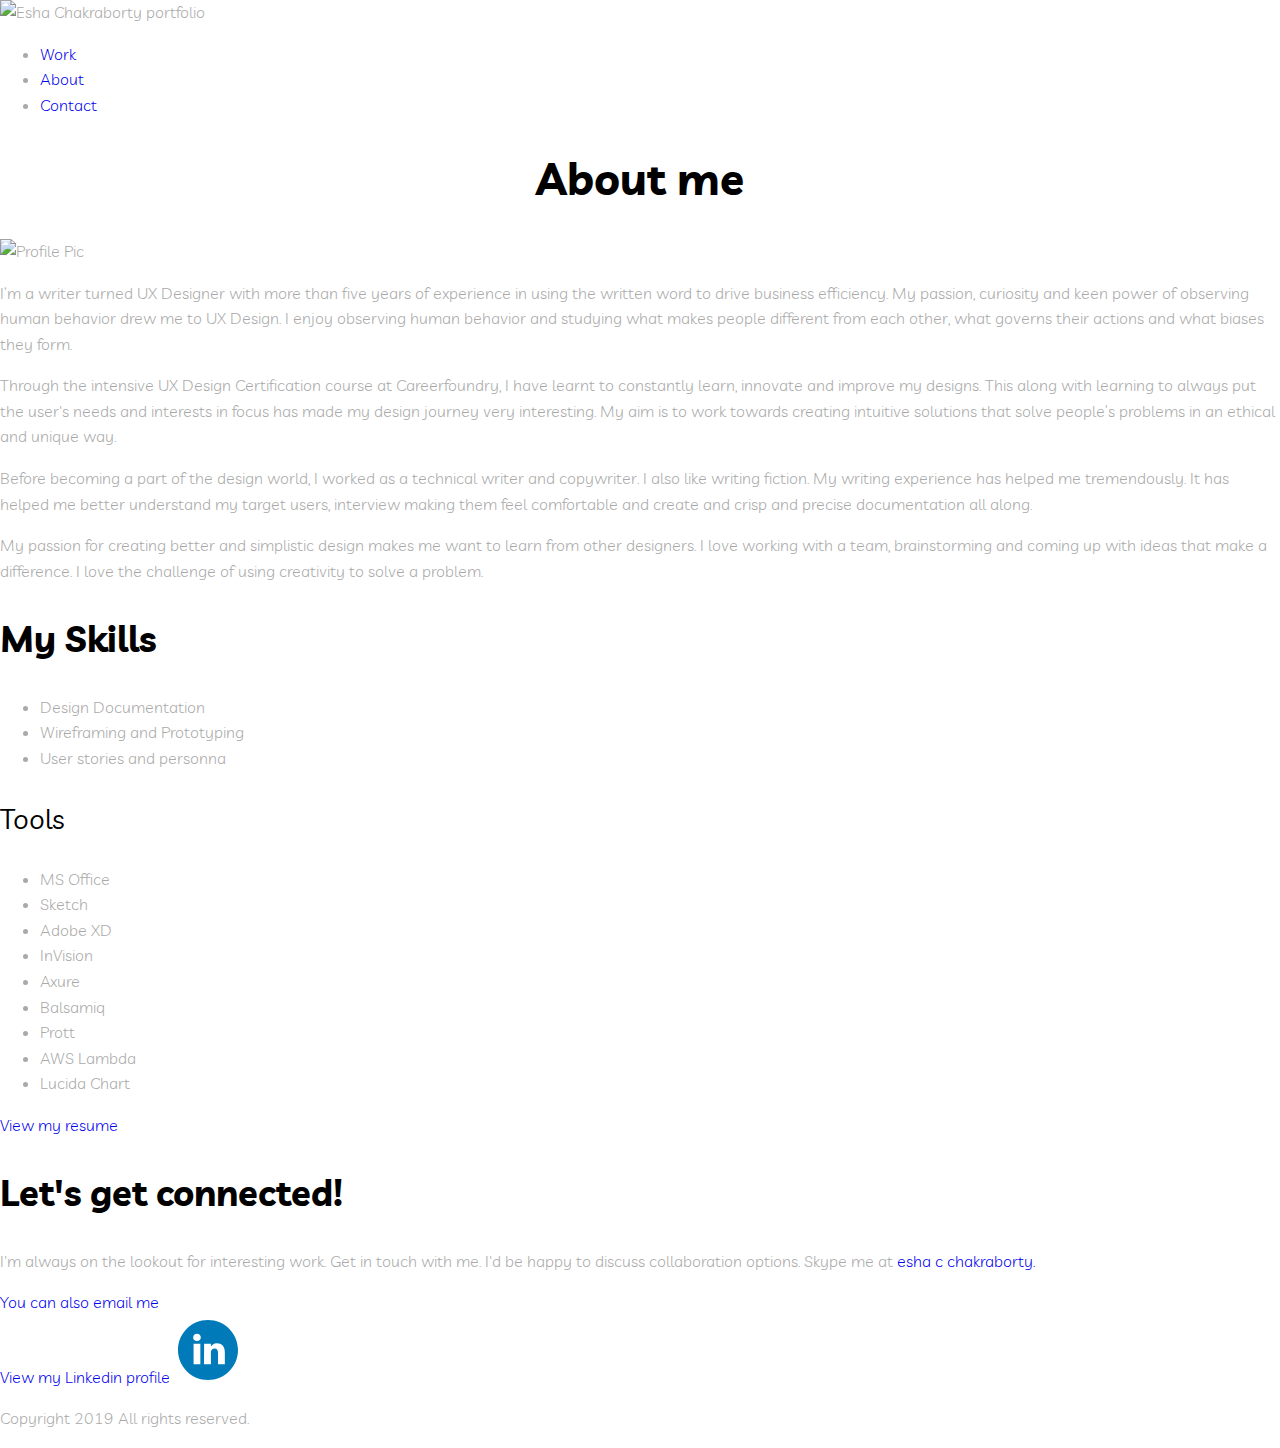
==== about.html @ 4fc2a6bb "Changed the linkedinlink" ====
<!DOCTYPE html>
<html lang="en" dir="ltr">

<head>
  <meta charset="utf-8">
  <title> ABOUT ESHA CHAKRABORTY
  </title>
  <link rel="stylesheet" type="text/css" href="css/normalize.css">
  <link rel="stylesheet" type="text/css" href="css/style.css">
  <link href="https://fonts.googleapis.com/css?family=Livvic&display=swap" rel="stylesheet">
  <meta name="viewport" content="width=device-width, initial-scale=1">
</head>

<body>
  <main>
    <header>
      <div>
        <img class="logo" src="img/nav/logo.png" alt="Esha Chakraborty portfolio">

        <nav>
          <ul>
            <li><a href="index.html">Work</a></li>
            <li><a href="about.html">About</a></li>
            <li><a href="#contact">Contact</a></li>
          </ul>
        </nav>
      </div>
    </header>
    <div class="hero">
      <div>
        <h1>
          About me
        </h1>
      </div>
    </div>
    <div>
      <img src="img/about/profilepic.jpg" alt="Profile Pic">
    </div>
    <div>
      <p>
        I’m a writer turned UX Designer with more than five years of experience in using the written word to drive business efficiency. My passion, curiosity and keen power of observing human behavior drew me to UX Design. I enjoy observing human
        behavior and studying what makes people different from each other, what governs their actions and what biases they form.
      </p>
      <p>
        Through the intensive UX Design Certification course at Careerfoundry, I have learnt to constantly learn, innovate and improve my designs. This along with learning to always put the user's needs and interests in focus has made my design
        journey very interesting. My aim is to work towards creating intuitive solutions that solve people’s problems in an ethical and unique way.
      </p>
      <p>
        Before becoming a part of the design world, I worked as a technical writer and copywriter. I also like writing fiction. My writing experience has helped me tremendously. It has helped me better understand my target users, interview making
        them feel comfortable and create and crisp and precise documentation all along.
      </p>
      <p>
        My passion for creating better and simplistic design makes
        me want to learn from other designers. I love working with a team, brainstorming and coming up with ideas that make a difference. I love the challenge of using creativity to solve a problem.
      </p>
      <h2>
        My Skills
      </h2>
      <ul>
        <li>Design Documentation</li>
        <li>Wireframing and Prototyping</li>
        <li>User stories and personna</li>
      </ul>
      <h3>
        Tools
      </h3>
      <ul>
        <li>MS Office</li>
        <li> Sketch </li>
        <li>Adobe XD</li>
        <li>InVision</li>
        <li>Axure</li>
        <li>Balsamiq</li>
        <li>Prott</li>
        <li>AWS Lambda</li>
        <li> Lucida Chart</li>
      </ul>
    </div>
    <div>
      <a href="files/eshachakraborty.uxdesigner.pdf" target=_blank>View my resume
      </a>
    </div>
  </main>
  <footer id="contact">
    <h2>
      Let's get connected!
    </h2>
    <div>
      <p>
        I'm always on the lookout for interesting work. Get in touch with me. I'd be happy to discuss collaboration options. Skype me at
        <a href="skype:eshacchakraborty"> esha c chakraborty.
        </a>
      </p>
    </div>
    <div>
      <a href="mailto:esha.c.chakraborty@gmail.com">You can also email me
      </a>
    </div>
    <div>
      <div>

        <a href="https://www.linkedin.com/in/eshachakraborty/">View my Linkedin profile
        </a>
        <a href="https://www.linkedin.com/authwall?trk=gf&trkInfo=AQHt3Q-jtBuEFQAAAWyg_13QwAl-7aAq-X0Ss3j-goNfoTt8h68YQIR8EdlbLXJl_4g4aVF2Qutzz3Hl_WN0GaP17YLC5fYEeddfIHZARWXcIOrPT6tAT8Z2wRcR_ydckgjV-Xo=&originalReferer=&sessionRedirect=https%3A%2F%2Fde.linkedin.com%2Fin%2Faike-fiedler-4317526b"
          target=blank>
          <svg height="67px" id="Layer_1" style="enable-background:new 0 0 67 67;" version="1.1" viewBox="0 0 67 67" width="67px" xml:space="preserve" xmlns="http://www.w3.org/2000/svg" xmlns:xlink="http://www.w3.org/1999/xlink">
            <path
              d="M50.837,48.137V36.425c0-6.275-3.35-9.195-7.816-9.195  c-3.604,0-5.219,1.983-6.119,3.374V27.71h-6.79c0.09,1.917,0,20.427,0,20.427h6.79V36.729c0-0.609,0.044-1.219,0.224-1.655  c0.49-1.22,1.607-2.483,3.482-2.483c2.458,0,3.44,1.873,3.44,4.618v10.929H50.837z M22.959,24.922c2.367,0,3.842-1.57,3.842-3.531  c-0.044-2.003-1.475-3.528-3.797-3.528s-3.841,1.524-3.841,3.528c0,1.961,1.474,3.531,3.753,3.531H22.959z M34,64  C17.432,64,4,50.568,4,34C4,17.431,17.432,4,34,4s30,13.431,30,30C64,50.568,50.568,64,34,64z M26.354,48.137V27.71h-6.789v20.427  H26.354z"
              style="fill-rule:evenodd;clip-rule:evenodd;fill:#007AB9;" />
          </svg>
        </a>
      </div>
    </div>
    <div>
      <p>
        Copyright 2019
        <span>All rights reserved.</span>
      </p>
    </div>
  </footer>
</body>

</html>
---- css/style.css ----
/*
Colors used:
Hex#8140A2
Hex#d75e60
Hex#4d5bee
*/
/*
Fonts and headings
*/
body {background-color: white;
font-family: 'Livvic', sans-serif;
font-size: 16px;
  font-weight: 300;
  line-height: 1.6;
  color:#A9A9A9;
  text-align: left;
}
.bold {
  font-weight: 700;
}
h1,
h2,
h3,
h4 {
  line-height: 1.4;
  }

  h1 {
  font-size: 2.75em;
  font-weight: 700;
  text-align: center;
  color:#000000
}

h2 {
  font-size: 2.25em;
  font-weight: 700;
  text-align: left;
  color:#000000
}

h3 {
  font-size: 1.75em;
  font-weight: 400;
  text-align: left;
  color:#000000
}

h4 {
  font-size: 1.35em;
  font-weight: 400;
  text-align: left;
  color:#000000
}

/*
buttons and links
*/
a {
  background-color: inherit;
  color: ##1751d9;
  text-decoration: none;
}

a:visited {
  background-color: inherit;
  color: #4E2C3C;
  text-decoration: none;
}

a:hover,
a:focus {
  background-color: inherit;
  color: ##1751d9;
  text-decoration: underline;
}

a:active {
  background-color: inherit;
  color: #333;
  text-decoration: underline;
}

/*
layout styling-general
*/
img {width: 100%}
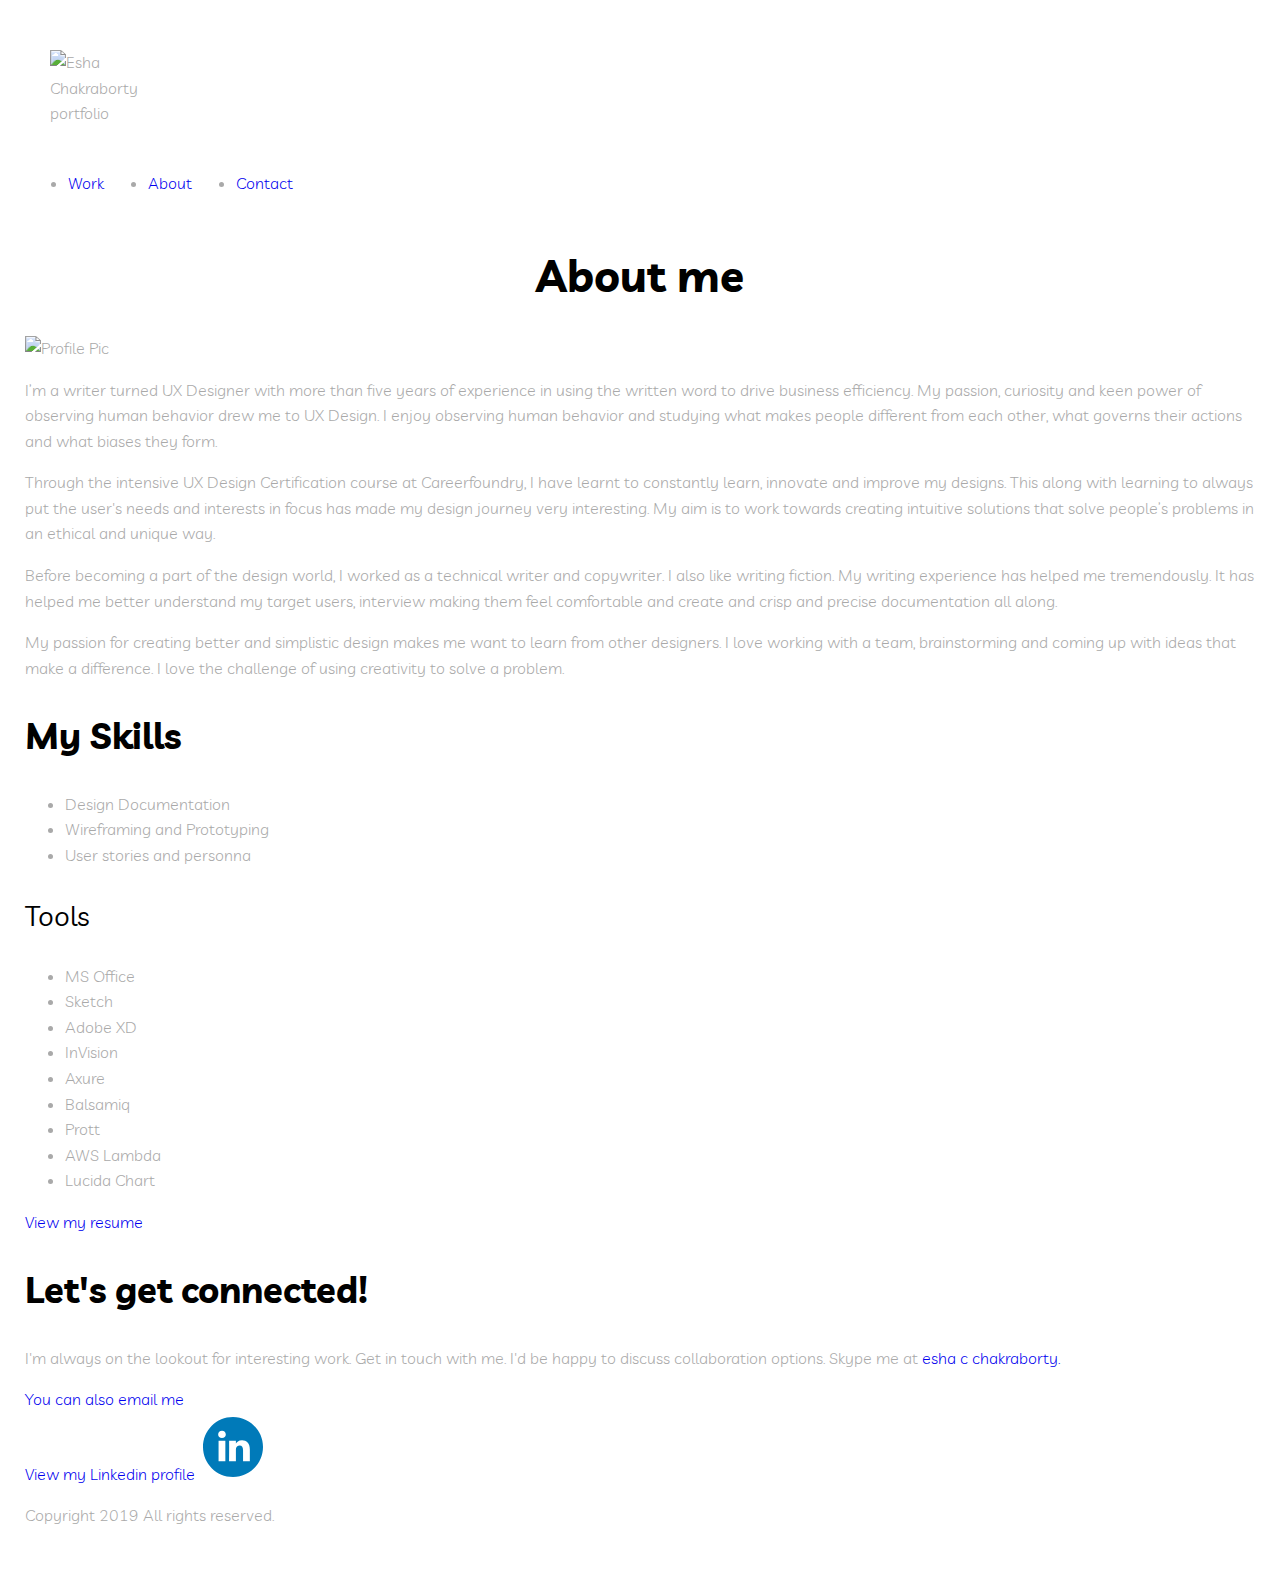
==== commit 806a5ec7: "Made img tag changes" ====
--- a/about.html
+++ b/about.html
@@ -16,7 +16,26 @@
     <header>
       <div>
         <img class="logo" src="img/nav/logo.png" alt="Esha Chakraborty portfolio">
-
+        <table>
+          <tr>
+            <td>
+              <ul>
+                <li><a href="index.html">Work</a></li>
+              </ul>
+            </td>
+            <td>
+              <ul>
+                <li><a href="about.html">About</a></li>
+              </ul>
+            </td>
+            <td>
+              <ul>
+                <li><a href="#contact">Contact</a></li>
+              </ul>
+            </td>
+          </tr>
+        </table>
+        <!--
         <nav>
           <ul>
             <li><a href="index.html">Work</a></li>
@@ -24,9 +43,10 @@
             <li><a href="#contact">Contact</a></li>
           </ul>
         </nav>
+      -->
       </div>
     </header>
-    <div class="hero">
+    <div id="hero">
       <div>
         <h1>
           About me
@@ -34,9 +54,12 @@
       </div>
     </div>
     <div>
-      <img src="img/about/profilepic.jpg" alt="Profile Pic">
+      <picture>
+        <source srcset="img/about/profilepic.jpg" media="(max-width:767px)">
+        <img class=profilepic src="img/about/profilepic.jpg" alt="Profile Pic">
+      </picture>
     </div>
-    <div>
+    <div id="body">
       <p>
         I’m a writer turned UX Designer with more than five years of experience in using the written word to drive business efficiency. My passion, curiosity and keen power of observing human behavior drew me to UX Design. I enjoy observing human
         behavior and studying what makes people different from each other, what governs their actions and what biases they form.
@@ -88,7 +111,7 @@
     <div>
       <p>
         I'm always on the lookout for interesting work. Get in touch with me. I'd be happy to discuss collaboration options. Skype me at
-        <a href="skype:eshacchakraborty"> esha c chakraborty.
+        <a href="skype:eshacchakraborty" class="button.skype"> esha c chakraborty.
         </a>
       </p>
     </div>
--- a/css/style.css
+++ b/css/style.css
@@ -7,6 +7,7 @@
 /*
 Fonts and headings
 */
+
 body {background-color: white;
 font-family: 'Livvic', sans-serif;
 font-size: 16px;
@@ -14,6 +15,7 @@
   line-height: 1.6;
   color:#A9A9A9;
   text-align: left;
+  padding: 25px
 }
 .bold {
   font-weight: 700;
@@ -81,7 +83,52 @@
   text-decoration: underline;
 }
 
+.button {
+  display: inline-block;
+  background-color: #D8BFD8;
+  color: #white	 !important;
+  font-weight: 400;
+  padding: 15px 30px;
+  border-radius: 50px;
+  text-decoration: none;
+  transition: 0.2s opacity;
+}
+
+.button:hover{
+  color: inherit;
+  background-color: #1751d9;
+  opacity: 0.8;
+  text-decoration: none;
+}
+.button:active {
+  background-color: #1751D9;
+  color: #FFF;
+  opacity: 0.8;
+}
+
+.button-skype {
+  display: inline-block;
+  background-color: transparent;
+  color: #006994 !important;
+  padding: 15px 30px;
+  border-radius: 50px;color: #1751D9
+  text-transform: uppercase;
+  border: 2px solid #006994;
+}
+
+.button-skype:hover {
+  background-color: #006994;
+  color: #fff !important;
+}
+
+.button-skype:active {
+  background-color: #006994;
+  color: #0000;
+}
 /*
 layout styling-general
 */
-img {width: 100%}
+img {width: 75%}
+.logo{max-height: 90px;
+  max-width: 90px;
+padding: 25px}
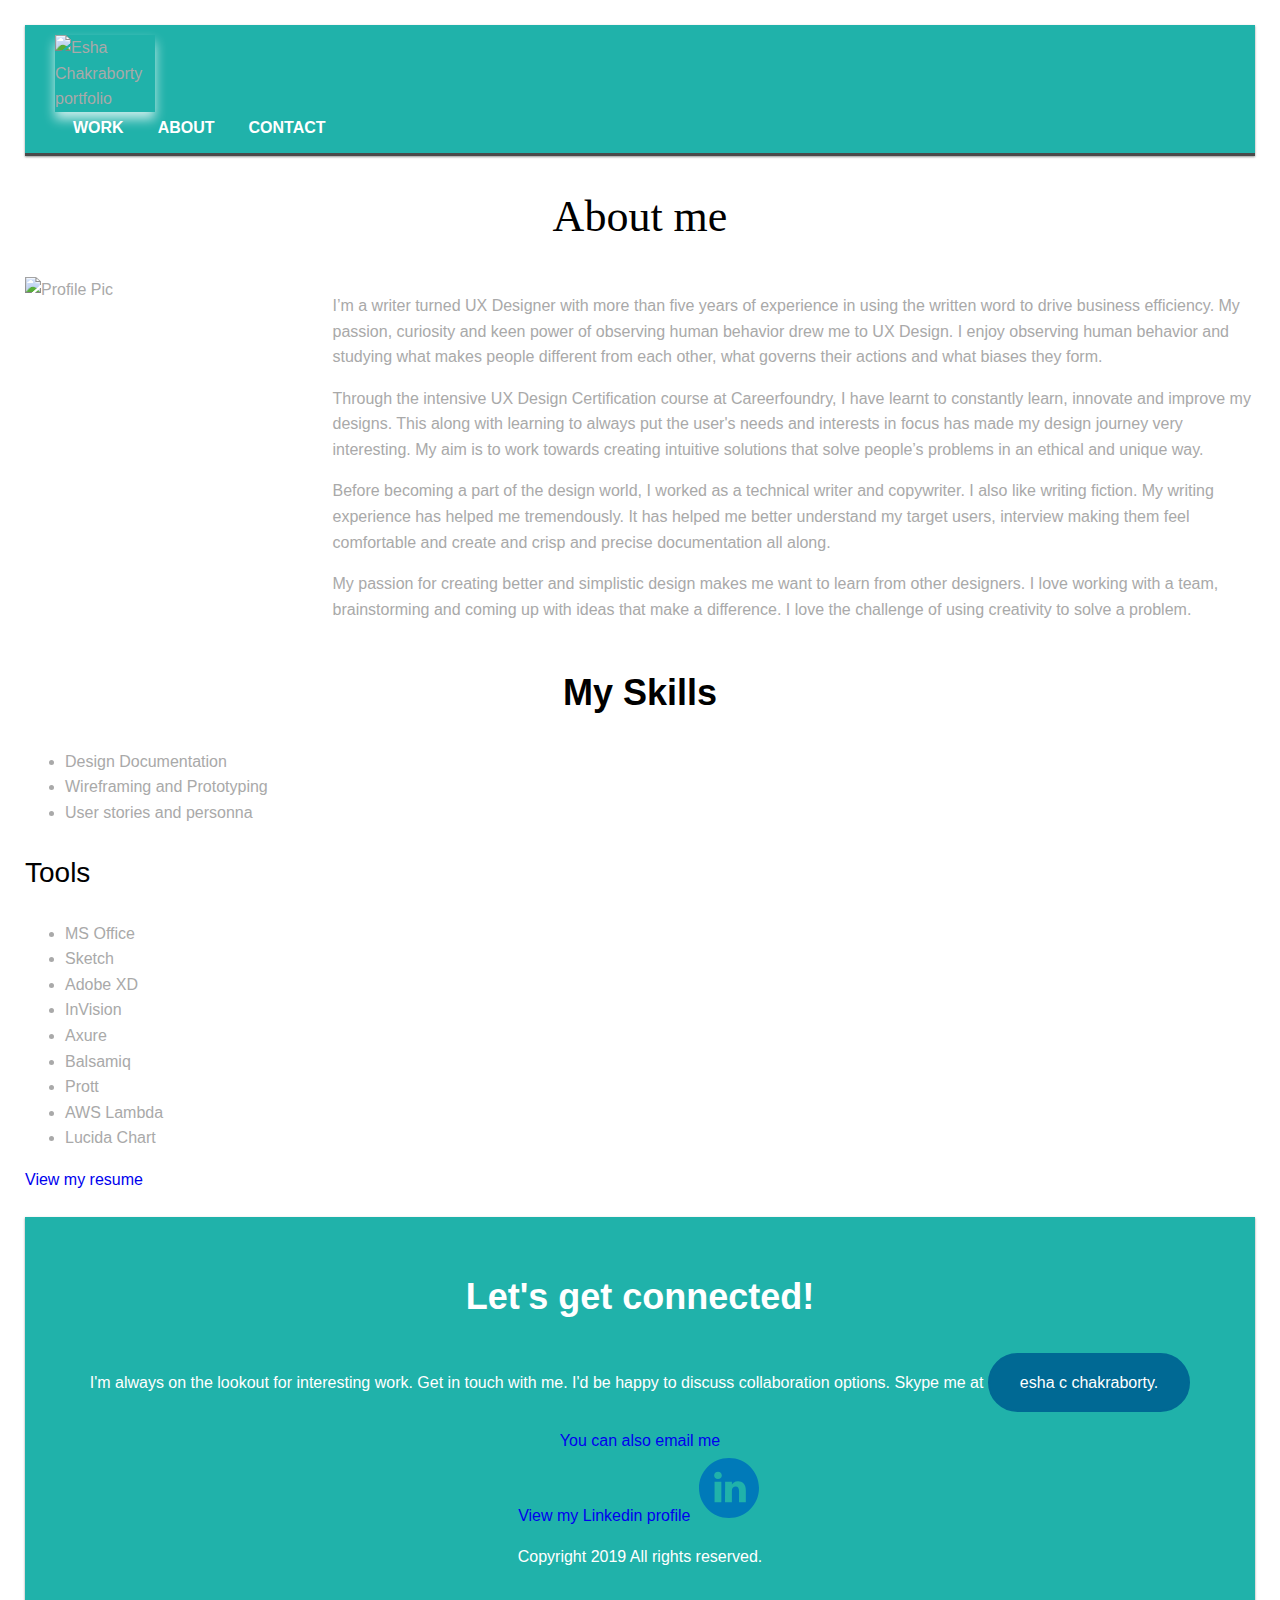
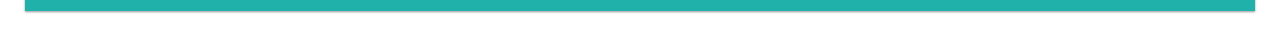
==== commit ccc0e82c: "About PAge alignment issues" ====
--- a/about.html
+++ b/about.html
@@ -14,27 +14,35 @@
 <body>
   <main>
     <header>
-      <div>
+      <div class="container">
         <img class="logo" src="img/nav/logo.png" alt="Esha Chakraborty portfolio">
         <table>
           <tr>
             <td>
-              <ul>
-                <li><a href="index.html">Work</a></li>
-              </ul>
+              <nav>
+                <ul>
+                  <a href="index.html">Work</a>
+                </ul>
+              </nav>
+
             </td>
             <td>
-              <ul>
-                <li><a href="about.html">About</a></li>
-              </ul>
+              <nav>
+                <ul>
+                  <a href="about.html">About</a>
+                </ul>
+              </nav>
             </td>
             <td>
-              <ul>
-                <li><a href="#contact">Contact</a></li>
-              </ul>
+              <nav>
+                <ul>
+                  <a href="#contact">Contact</a>
+                </ul>
+              </nav>
             </td>
           </tr>
         </table>
+
         <!--
         <nav>
           <ul>
@@ -53,66 +61,84 @@
         </h1>
       </div>
     </div>
-    <div>
-      <picture>
-        <source srcset="img/about/profilepic.jpg" media="(max-width:767px)">
-        <img class=profilepic src="img/about/profilepic.jpg" alt="Profile Pic">
-      </picture>
+    
+    <div id="body">
+      <div>
+        <!-- Profile image -->
+        <div style="width:25%;float:left;display: inline-block">
+          <picture>
+            <source srcset="img/about/profilepic.jpg" media="(max-width:767px)">
+            <img class=profilepic src="img/about/profilepic.jpg" alt="Profile Pic">
+          </picture>
+        </div>
+        
+        <!-- About Text -->
+        <div style="width: 75%; float:right; display: inline-block">
+          <p>
+            I’m a writer turned UX Designer with more than five years of experience in using the written word to drive business efficiency. My passion, curiosity and keen power of observing human behavior drew me to UX Design. I enjoy observing human
+            behavior and studying what makes people different from each other, what governs their actions and what biases they form.
+          </p>
+          <p>
+            Through the intensive UX Design Certification course at Careerfoundry, I have learnt to constantly learn, innovate and improve my designs. This along with learning to always put the user's needs and interests in focus has made my design
+            journey very interesting. My aim is to work towards creating intuitive solutions that solve people’s problems in an ethical and unique way.
+          </p>
+          <p>
+            Before becoming a part of the design world, I worked as a technical writer and copywriter. I also like writing fiction. My writing experience has helped me tremendously. It has helped me better understand my target users, interview making
+            them feel comfortable and create and crisp and precise documentation all along.
+          </p>
+          <p>
+            My passion for creating better and simplistic design makes
+            me want to learn from other designers. I love working with a team, brainstorming and coming up with ideas that make a difference. I love the challenge of using creativity to solve a problem.
+          </p>
+        </div>
+      </div>
+      
+      <div style="clear:both"></div>
+      
+      <div>
+        <h2>
+          My Skills
+        </h2>
+        <ul>
+          <li>Design Documentation</li>
+          <li>Wireframing and Prototyping</li>
+          <li>User stories and personna</li>
+        </ul>
+        <h3>
+          Tools
+        </h3>
+        <ul>
+          <li>MS Office</li>
+          <li> Sketch </li>
+          <li>Adobe XD</li>
+          <li>InVision</li>
+          <li>Axure</li>
+          <li>Balsamiq</li>
+          <li>Prott</li>
+          <li>AWS Lambda</li>
+          <li> Lucida Chart</li>
+        </ul>
+      </div>
+
     </div>
-    <div id="body">
-      <p>
-        I’m a writer turned UX Designer with more than five years of experience in using the written word to drive business efficiency. My passion, curiosity and keen power of observing human behavior drew me to UX Design. I enjoy observing human
-        behavior and studying what makes people different from each other, what governs their actions and what biases they form.
-      </p>
-      <p>
-        Through the intensive UX Design Certification course at Careerfoundry, I have learnt to constantly learn, innovate and improve my designs. This along with learning to always put the user's needs and interests in focus has made my design
-        journey very interesting. My aim is to work towards creating intuitive solutions that solve people’s problems in an ethical and unique way.
-      </p>
-      <p>
-        Before becoming a part of the design world, I worked as a technical writer and copywriter. I also like writing fiction. My writing experience has helped me tremendously. It has helped me better understand my target users, interview making
-        them feel comfortable and create and crisp and precise documentation all along.
-      </p>
-      <p>
-        My passion for creating better and simplistic design makes
-        me want to learn from other designers. I love working with a team, brainstorming and coming up with ideas that make a difference. I love the challenge of using creativity to solve a problem.
-      </p>
-      <h2>
-        My Skills
-      </h2>
-      <ul>
-        <li>Design Documentation</li>
-        <li>Wireframing and Prototyping</li>
-        <li>User stories and personna</li>
-      </ul>
-      <h3>
-        Tools
-      </h3>
-      <ul>
-        <li>MS Office</li>
-        <li> Sketch </li>
-        <li>Adobe XD</li>
-        <li>InVision</li>
-        <li>Axure</li>
-        <li>Balsamiq</li>
-        <li>Prott</li>
-        <li>AWS Lambda</li>
-        <li> Lucida Chart</li>
-      </ul>
-    </div>
+    
     <div>
       <a href="files/eshachakraborty.uxdesigner.pdf" target=_blank>View my resume
       </a>
     </div>
   </main>
   <footer id="contact">
-    <h2>
-      Let's get connected!
-    </h2>
+    <div class="container">
+      <h2>
+        Let's get connected!
+      </h2>
+      <div class="row">
+      </div>
+    </div>
     <div>
       <p>
         I'm always on the lookout for interesting work. Get in touch with me. I'd be happy to discuss collaboration options. Skype me at
-        <a href="skype:eshacchakraborty" class="button.skype"> esha c chakraborty.
-        </a>
+        <a href="skype:eshacchakraborty" class="button-skype"> esha c chakraborty.</a>
       </p>
     </div>
     <div>
@@ -121,11 +147,10 @@
     </div>
     <div>
       <div>
+        <a href="http://linkedin.com/in/eshachakraborty">View my Linkedin profile
+        </a>
 
-        <a href="https://www.linkedin.com/in/eshachakraborty/">View my Linkedin profile
-        </a>
-        <a href="https://www.linkedin.com/authwall?trk=gf&trkInfo=AQHt3Q-jtBuEFQAAAWyg_13QwAl-7aAq-X0Ss3j-goNfoTt8h68YQIR8EdlbLXJl_4g4aVF2Qutzz3Hl_WN0GaP17YLC5fYEeddfIHZARWXcIOrPT6tAT8Z2wRcR_ydckgjV-Xo=&originalReferer=&sessionRedirect=https%3A%2F%2Fde.linkedin.com%2Fin%2Faike-fiedler-4317526b"
-          target=blank>
+        <a href="http://linkedin.com/in/eshachakraborty" target=blank>
           <svg height="67px" id="Layer_1" style="enable-background:new 0 0 67 67;" version="1.1" viewBox="0 0 67 67" width="67px" xml:space="preserve" xmlns="http://www.w3.org/2000/svg" xmlns:xlink="http://www.w3.org/1999/xlink">
             <path
               d="M50.837,48.137V36.425c0-6.275-3.35-9.195-7.816-9.195  c-3.604,0-5.219,1.983-6.119,3.374V27.71h-6.79c0.09,1.917,0,20.427,0,20.427h6.79V36.729c0-0.609,0.044-1.219,0.224-1.655  c0.49-1.22,1.607-2.483,3.482-2.483c2.458,0,3.44,1.873,3.44,4.618v10.929H50.837z M22.959,24.922c2.367,0,3.842-1.57,3.842-3.531  c-0.044-2.003-1.475-3.528-3.797-3.528s-3.841,1.524-3.841,3.528c0,1.961,1.474,3.531,3.753,3.531H22.959z M34,64  C17.432,64,4,50.568,4,34C4,17.431,17.432,4,34,4s30,13.431,30,30C64,50.568,50.568,64,34,64z M26.354,48.137V27.71h-6.789v20.427  H26.354z"
@@ -134,12 +159,10 @@
         </a>
       </div>
     </div>
-    <div>
-      <p>
-        Copyright 2019
-        <span>All rights reserved.</span>
-      </p>
-    </div>
+    <p>
+      Copyright 2019
+      <span>All rights reserved.</span>
+    </p>
   </footer>
 </body>
 
--- a/css/style.css
+++ b/css/style.css
@@ -4,12 +4,15 @@
 Hex#d75e60
 Hex#4d5bee
 */
+* {
+  box-sizing: border-box;
+}
 /*
 Fonts and headings
 */
 
 body {background-color: white;
-font-family: 'Livvic', sans-serif;
+  font-family: 'Montserrat', sans-serif;
 font-size: 16px;
   font-weight: 300;
   line-height: 1.6;
@@ -28,8 +31,9 @@
   }
 
   h1 {
+    font-family: 'Lora', serif;
   font-size: 2.75em;
-  font-weight: 700;
+  font-weight: 500;
   text-align: center;
   color:#000000
 }
@@ -37,7 +41,7 @@
 h2 {
   font-size: 2.25em;
   font-weight: 700;
-  text-align: left;
+  text-align: center;
   color:#000000
 }
 
@@ -55,6 +59,7 @@
   color:#000000
 }
 
+footer {color:#fff}
 /*
 buttons and links
 */
@@ -85,8 +90,8 @@
 
 .button {
   display: inline-block;
-  background-color: #D8BFD8;
-  color: #white	 !important;
+  background-color: #006994;
+  color: #fff	 !important;
   font-weight: 400;
   padding: 15px 30px;
   border-radius: 50px;
@@ -96,20 +101,20 @@
 
 .button:hover{
   color: inherit;
-  background-color: #1751d9;
-  opacity: 0.8;
-  text-decoration: none;
+  background-color: #006994;
+  opacity: 0.5;
+  text-decoration: underline;
 }
 .button:active {
-  background-color: #1751D9;
+  background-color: #006994;
   color: #FFF;
   opacity: 0.8;
 }
 
 .button-skype {
   display: inline-block;
-  background-color: transparent;
-  color: #006994 !important;
+  background-color: #006994;
+  color: #fff !important;
   padding: 15px 30px;
   border-radius: 50px;color: #1751D9
   text-transform: uppercase;
@@ -118,6 +123,7 @@
 
 .button-skype:hover {
   background-color: #006994;
+  opacity: 0.5;
   color: #fff !important;
 }
 
@@ -128,7 +134,161 @@
 /*
 layout styling-general
 */
-img {width: 75%}
-.logo{max-height: 90px;
-  max-width: 90px;
-padding: 25px}
+img {width: 100%}
+.logo{max-height: 100px;
+  max-width: 100px;
+padding: 25px;
+-webkit-box-shadow: 0px 7px 11px 0px rgba(255, 255, 255, 0.75);
+-moz-box-shadow:    0px 7px 11px 0px rgba(255, 255, 255, 0.75);
+box-shadow:         0px 7px 11px 0px rgba(255, 255, 255, 0.75);}
+
+.profilepic{max-width:400px;
+max-height:800px;
+align:center}
+
+.problemstatement{
+max-width:150px;
+max-height:200px
+}
+
+.userresearch{max-width:400px;
+max-height: 300px;
+}
+
+.raziayoungmom{max-width:800px;
+max-height:800px;
+}
+
+.linaworkingmom{max-width:800px;
+max-height:800px;
+}
+
+.raziauserjourney{max-width: 900px;
+max-height:900px;
+}
+
+.linauserjourney{max-width:900px;
+max-height:900px}
+
+.sitemap{max-width:900px;
+max-height:900px}
+
+.Layer_1{align-items: center;}
+
+header {
+  background-color: #fff;
+margin:auto;
+padding:10px 5px;
+border-bottom: 3px solid #4a4a4a;
+}
+
+/* Layout styling */
+
+
+.container {
+  padding: 0 15px;
+  max-width: 1200px;
+  margin: 0 auto;
+}
+
+.container-filled {
+  background: #20B2AA;
+  padding: 20px;
+}
+
+header>.container>img {
+  margin: 0;
+  padding: 0;
+  border: 0;
+  display: inline;
+}
+
+.row {
+  margin: 20px 0; /* 25px top and bottom, 0 left and right */
+}
+
+#work .row { padding-bottom: 25px; border-bottom: 1px solid #4a4a4a; }
+
+#hero {
+  text-align:center; /* Centers text */
+}
+
+header {
+  background-color: #20B2AA;
+  padding: 10px 0;
+  margin: auto;
+  width: 100%;
+  -webkit-box-shadow: 0px 1px 2px 0px rgba(46, 48, 46, 0.5);
+  -moz-box-shadow: 0px 1px 2px 0px rgba(46, 48, 46, 0.5);
+  box-shadow: 0px 1px 2px 0px rgba(46, 48, 46, 0.5);
+}
+
+header>a {
+  line-height: 0 !important;
+}
+
+.container {
+  padding: 0 15px;
+  max-width: 1200px;
+  margin: 0 auto;
+}
+
+.container-filled {
+  background: #F4F4F4;
+  padding: 20px;
+}
+
+nav > ul {
+  list-style-type: none;
+  padding: 0;
+  margin: 0;
+}
+
+nav > ul > a {
+  padding: 0 15px;
+  display: inline-block;
+  text-transform: uppercase;
+  font-weight: 600;
+  color: #FFF !important;
+}
+
+nav > ul > a:hover {
+  opacity: 0.8;
+  text-decoration: underline;
+  transition: 0.2s;
+}
+
+nav > ul > a:active {
+  opacity: 0.8;
+}
+
+footer {
+  background-color: #20B2AA;
+  color: #FFF;
+  text-align: center;
+  padding: 25px 0;
+  margin: 25px auto 0 auto;
+  width: 100%;
+  -webkit-box-shadow: 0px 1px 2px 0px rgba(46, 48, 46, 0.5);
+  -moz-box-shadow: 0px 1px 2px 0px rgba(46, 48, 46, 0.5);
+  box-shadow: 0px 1px 2px 0px rgba(46, 48, 46, 0.5);
+}
+
+footer>.container>p>a {
+  color: #FFFFFF !important;
+  font-weight: 700;
+}
+
+footer>.container>p>a:hover {
+  opacity: 0.8;
+  text-decoration: underline;
+  transition: 0.2s;
+}
+
+footer>.container>p>a:active {
+  opacity: 0.8;
+}
+
+footer>.container>h2 {
+  color:#fff
+}
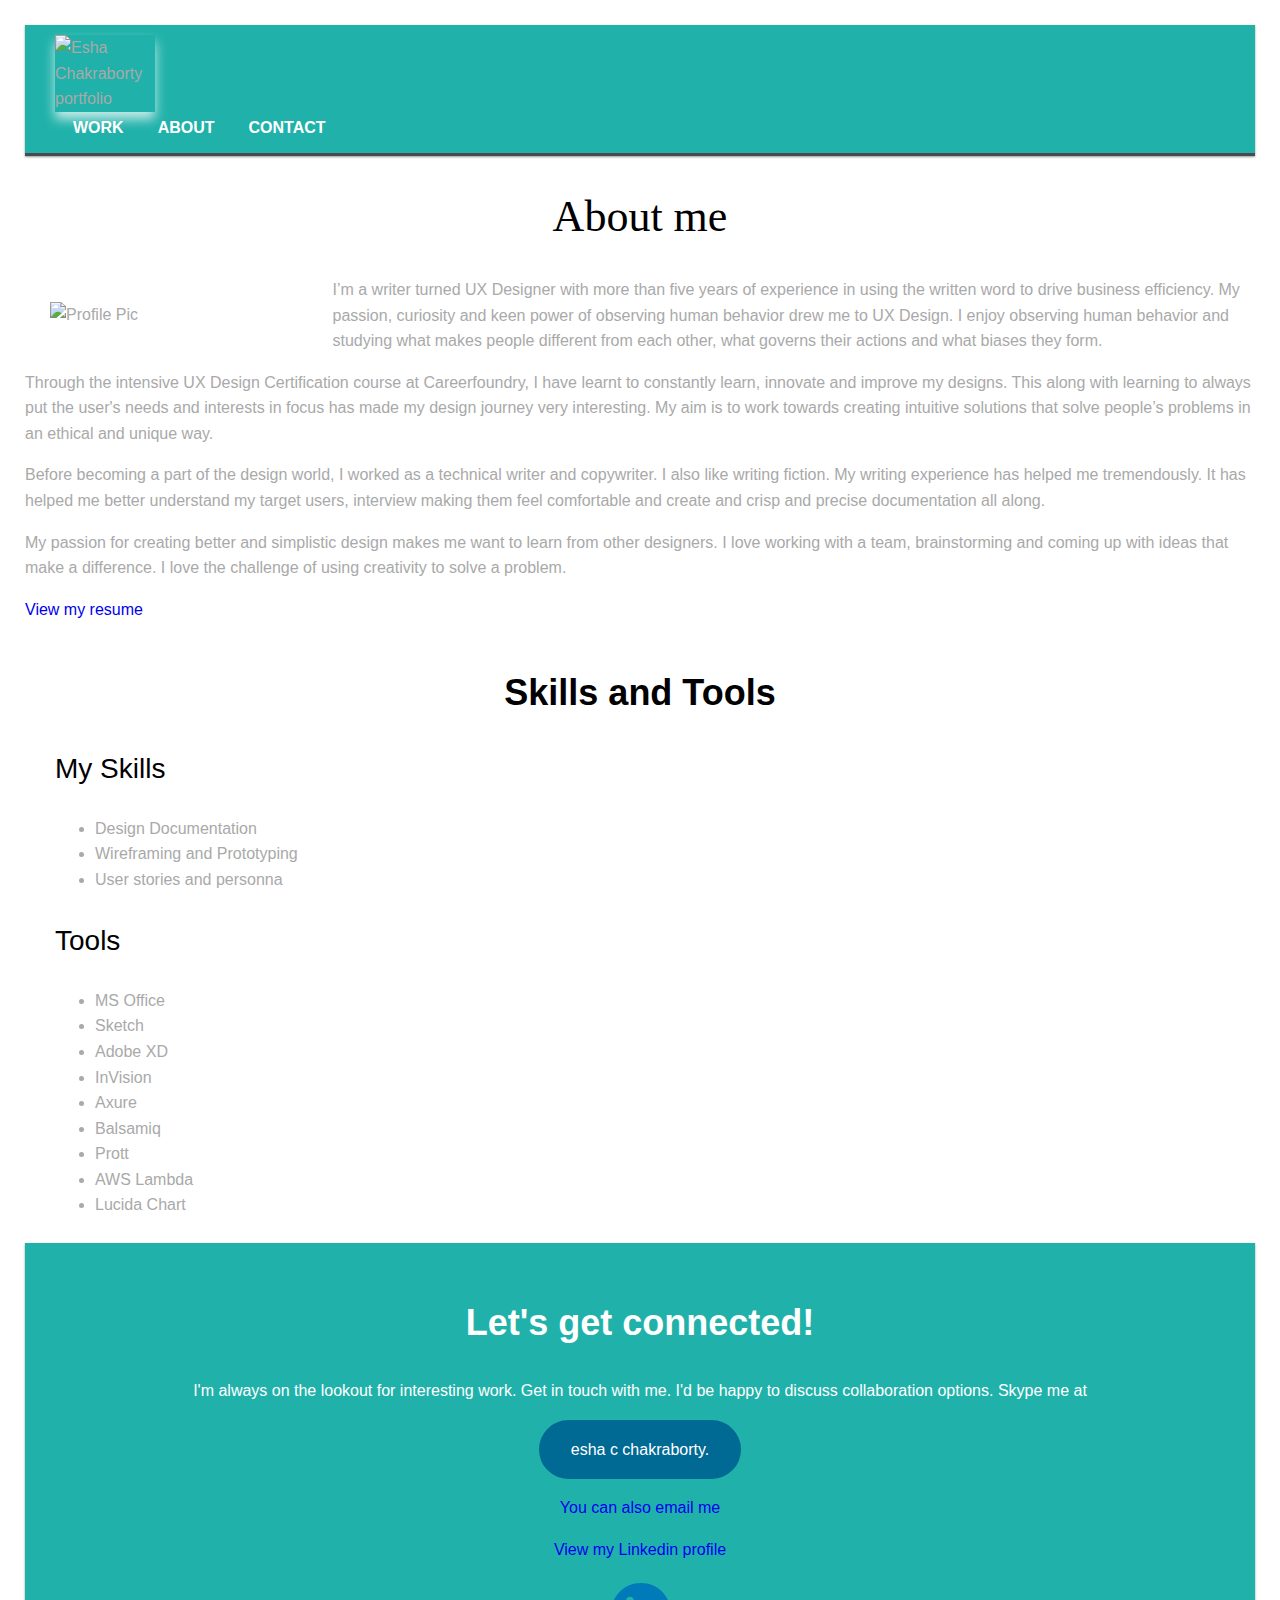
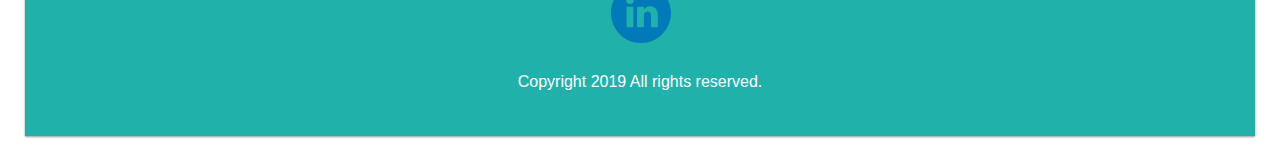
==== commit 7191f1a6: "Changed the contact error" ====
--- a/about.html
+++ b/about.html
@@ -36,7 +36,7 @@
             <td>
               <nav>
                 <ul>
-                  <a href="#contact">Contact</a>
+                  <a href="contact">Contact</a>
                 </ul>
               </nav>
             </td>
@@ -61,71 +61,69 @@
         </h1>
       </div>
     </div>
-    
     <div id="body">
-      <div>
-        <!-- Profile image -->
-        <div style="width:25%;float:left;display: inline-block">
-          <picture>
-            <source srcset="img/about/profilepic.jpg" media="(max-width:767px)">
-            <img class=profilepic src="img/about/profilepic.jpg" alt="Profile Pic">
-          </picture>
+      <picture>
+        <source srcset="img/about/profilepic.jpg" media="(max-width:767px)">
+        <img class=profilepic src="img/about/profilepic.jpg" alt="Profile Pic">
+      </picture>
+      <p>
+        I’m a writer turned UX Designer with more than five years of experience in using the written word to drive business efficiency. My passion, curiosity and keen power of observing human behavior drew me to UX Design. I enjoy observing human
+        behavior and studying what makes people different from each other, what governs their actions and what biases they form.
+      </p>
+      <p>
+        Through the intensive UX Design Certification course at Careerfoundry, I have learnt to constantly learn, innovate and improve my designs. This along with learning to always put the user's needs and interests in focus has made my design
+        journey very interesting. My aim is to work towards creating intuitive solutions that solve people’s problems in an ethical and unique way.
+      </p>
+      <p>
+        Before becoming a part of the design world, I worked as a technical writer and copywriter. I also like writing fiction. My writing experience has helped me tremendously. It has helped me better understand my target users, interview making
+        them feel comfortable and create and crisp and precise documentation all along.
+      </p>
+      <p>
+        My passion for creating better and simplistic design makes
+        me want to learn from other designers. I love working with a team, brainstorming and coming up with ideas that make a difference. I love the challenge of using creativity to solve a problem.
+      </p>
+      <p>
+        <a href="files/eshachakraborty.uxdesigner.pdf" target=_blank>View my resume
+        </a>
+      </p>
+
+      <div style="clear:both"></div>
+      <div id="skillstools" class="container" class="column col-lg-6">
+        <h2>
+          Skills and Tools
+        </h2>
+        <div class="column col-md-7">
+
+          <h3>
+            My Skills
+          </h3>
+          <ul>
+            <li>Design Documentation</li>
+            <li>Wireframing and Prototyping</li>
+            <li>User stories and personna</li>
+          </ul>
         </div>
-        
-        <!-- About Text -->
-        <div style="width: 75%; float:right; display: inline-block">
-          <p>
-            I’m a writer turned UX Designer with more than five years of experience in using the written word to drive business efficiency. My passion, curiosity and keen power of observing human behavior drew me to UX Design. I enjoy observing human
-            behavior and studying what makes people different from each other, what governs their actions and what biases they form.
-          </p>
-          <p>
-            Through the intensive UX Design Certification course at Careerfoundry, I have learnt to constantly learn, innovate and improve my designs. This along with learning to always put the user's needs and interests in focus has made my design
-            journey very interesting. My aim is to work towards creating intuitive solutions that solve people’s problems in an ethical and unique way.
-          </p>
-          <p>
-            Before becoming a part of the design world, I worked as a technical writer and copywriter. I also like writing fiction. My writing experience has helped me tremendously. It has helped me better understand my target users, interview making
-            them feel comfortable and create and crisp and precise documentation all along.
-          </p>
-          <p>
-            My passion for creating better and simplistic design makes
-            me want to learn from other designers. I love working with a team, brainstorming and coming up with ideas that make a difference. I love the challenge of using creativity to solve a problem.
-          </p>
+
+        <div class="column col-md-5">
+          <h3>
+            Tools
+          </h3>
+          <ul>
+            <li>MS Office</li>
+            <li> Sketch </li>
+            <li>Adobe XD</li>
+            <li>InVision</li>
+            <li>Axure</li>
+            <li>Balsamiq</li>
+            <li>Prott</li>
+            <li>AWS Lambda</li>
+            <li> Lucida Chart</li>
+          </ul>
+        </div>
+        <div>
         </div>
       </div>
-      
-      <div style="clear:both"></div>
-      
-      <div>
-        <h2>
-          My Skills
-        </h2>
-        <ul>
-          <li>Design Documentation</li>
-          <li>Wireframing and Prototyping</li>
-          <li>User stories and personna</li>
-        </ul>
-        <h3>
-          Tools
-        </h3>
-        <ul>
-          <li>MS Office</li>
-          <li> Sketch </li>
-          <li>Adobe XD</li>
-          <li>InVision</li>
-          <li>Axure</li>
-          <li>Balsamiq</li>
-          <li>Prott</li>
-          <li>AWS Lambda</li>
-          <li> Lucida Chart</li>
-        </ul>
-      </div>
 
-    </div>
-    
-    <div>
-      <a href="files/eshachakraborty.uxdesigner.pdf" target=_blank>View my resume
-      </a>
-    </div>
   </main>
   <footer id="contact">
     <div class="container">
@@ -138,7 +136,9 @@
     <div>
       <p>
         I'm always on the lookout for interesting work. Get in touch with me. I'd be happy to discuss collaboration options. Skype me at
-        <a href="skype:eshacchakraborty" class="button-skype"> esha c chakraborty.</a>
+        <p>
+          <a href="skype:eshacchakraborty" class="button-skype"> esha c chakraborty.</a>
+        </p>
       </p>
     </div>
     <div>
@@ -147,16 +147,19 @@
     </div>
     <div>
       <div>
-        <a href="http://linkedin.com/in/eshachakraborty">View my Linkedin profile
-        </a>
-
-        <a href="http://linkedin.com/in/eshachakraborty" target=blank>
-          <svg height="67px" id="Layer_1" style="enable-background:new 0 0 67 67;" version="1.1" viewBox="0 0 67 67" width="67px" xml:space="preserve" xmlns="http://www.w3.org/2000/svg" xmlns:xlink="http://www.w3.org/1999/xlink">
-            <path
-              d="M50.837,48.137V36.425c0-6.275-3.35-9.195-7.816-9.195  c-3.604,0-5.219,1.983-6.119,3.374V27.71h-6.79c0.09,1.917,0,20.427,0,20.427h6.79V36.729c0-0.609,0.044-1.219,0.224-1.655  c0.49-1.22,1.607-2.483,3.482-2.483c2.458,0,3.44,1.873,3.44,4.618v10.929H50.837z M22.959,24.922c2.367,0,3.842-1.57,3.842-3.531  c-0.044-2.003-1.475-3.528-3.797-3.528s-3.841,1.524-3.841,3.528c0,1.961,1.474,3.531,3.753,3.531H22.959z M34,64  C17.432,64,4,50.568,4,34C4,17.431,17.432,4,34,4s30,13.431,30,30C64,50.568,50.568,64,34,64z M26.354,48.137V27.71h-6.789v20.427  H26.354z"
-              style="fill-rule:evenodd;clip-rule:evenodd;fill:#007AB9;" />
-          </svg>
-        </a>
+        <p>
+          <a href="http://linkedin.com/in/eshachakraborty">View my Linkedin profile
+          </a>
+        </p>
+        <p>
+          <a href="http://linkedin.com/in/eshachakraborty" target=blank>
+            <svg height="67px" id="Layer_1" style="enable-background:new 0 0 67 67;" version="1.1" viewBox="0 0 67 67" width="67px" xml:space="preserve" xmlns="http://www.w3.org/2000/svg" xmlns:xlink="http://www.w3.org/1999/xlink">
+              <path
+                d="M50.837,48.137V36.425c0-6.275-3.35-9.195-7.816-9.195  c-3.604,0-5.219,1.983-6.119,3.374V27.71h-6.79c0.09,1.917,0,20.427,0,20.427h6.79V36.729c0-0.609,0.044-1.219,0.224-1.655  c0.49-1.22,1.607-2.483,3.482-2.483c2.458,0,3.44,1.873,3.44,4.618v10.929H50.837z M22.959,24.922c2.367,0,3.842-1.57,3.842-3.531  c-0.044-2.003-1.475-3.528-3.797-3.528s-3.841,1.524-3.841,3.528c0,1.961,1.474,3.531,3.753,3.531H22.959z M34,64  C17.432,64,4,50.568,4,34C4,17.431,17.432,4,34,4s30,13.431,30,30C64,50.568,50.568,64,34,64z M26.354,48.137V27.71h-6.789v20.427  H26.354z"
+                style="fill-rule:evenodd;clip-rule:evenodd;fill:#007AB9;" />
+            </svg>
+          </a>
+        </p>
       </div>
     </div>
     <p>
--- a/css/style.css
+++ b/css/style.css
@@ -137,14 +137,18 @@
 img {width: 100%}
 .logo{max-height: 100px;
   max-width: 100px;
-padding: 25px;
+padding-left:25px;
+padding-right: 25px;
+padding-bottom: 25px;
 -webkit-box-shadow: 0px 7px 11px 0px rgba(255, 255, 255, 0.75);
 -moz-box-shadow:    0px 7px 11px 0px rgba(255, 255, 255, 0.75);
 box-shadow:         0px 7px 11px 0px rgba(255, 255, 255, 0.75);}
 
-.profilepic{max-width:400px;
-max-height:800px;
-align:center}
+.profilepic{
+width: 25%;
+float: left;
+display: inline-block;
+padding: 25px}
 
 .problemstatement{
 max-width:150px;
@@ -292,3 +296,13 @@
 footer>.container>h2 {
   color:#fff
 }
+
+/*
+About Me- about.html
+*/
+body>p {width: 75%;
+float: right;
+display: inline-block;
+padding: 25px}
+
+body>h2{}
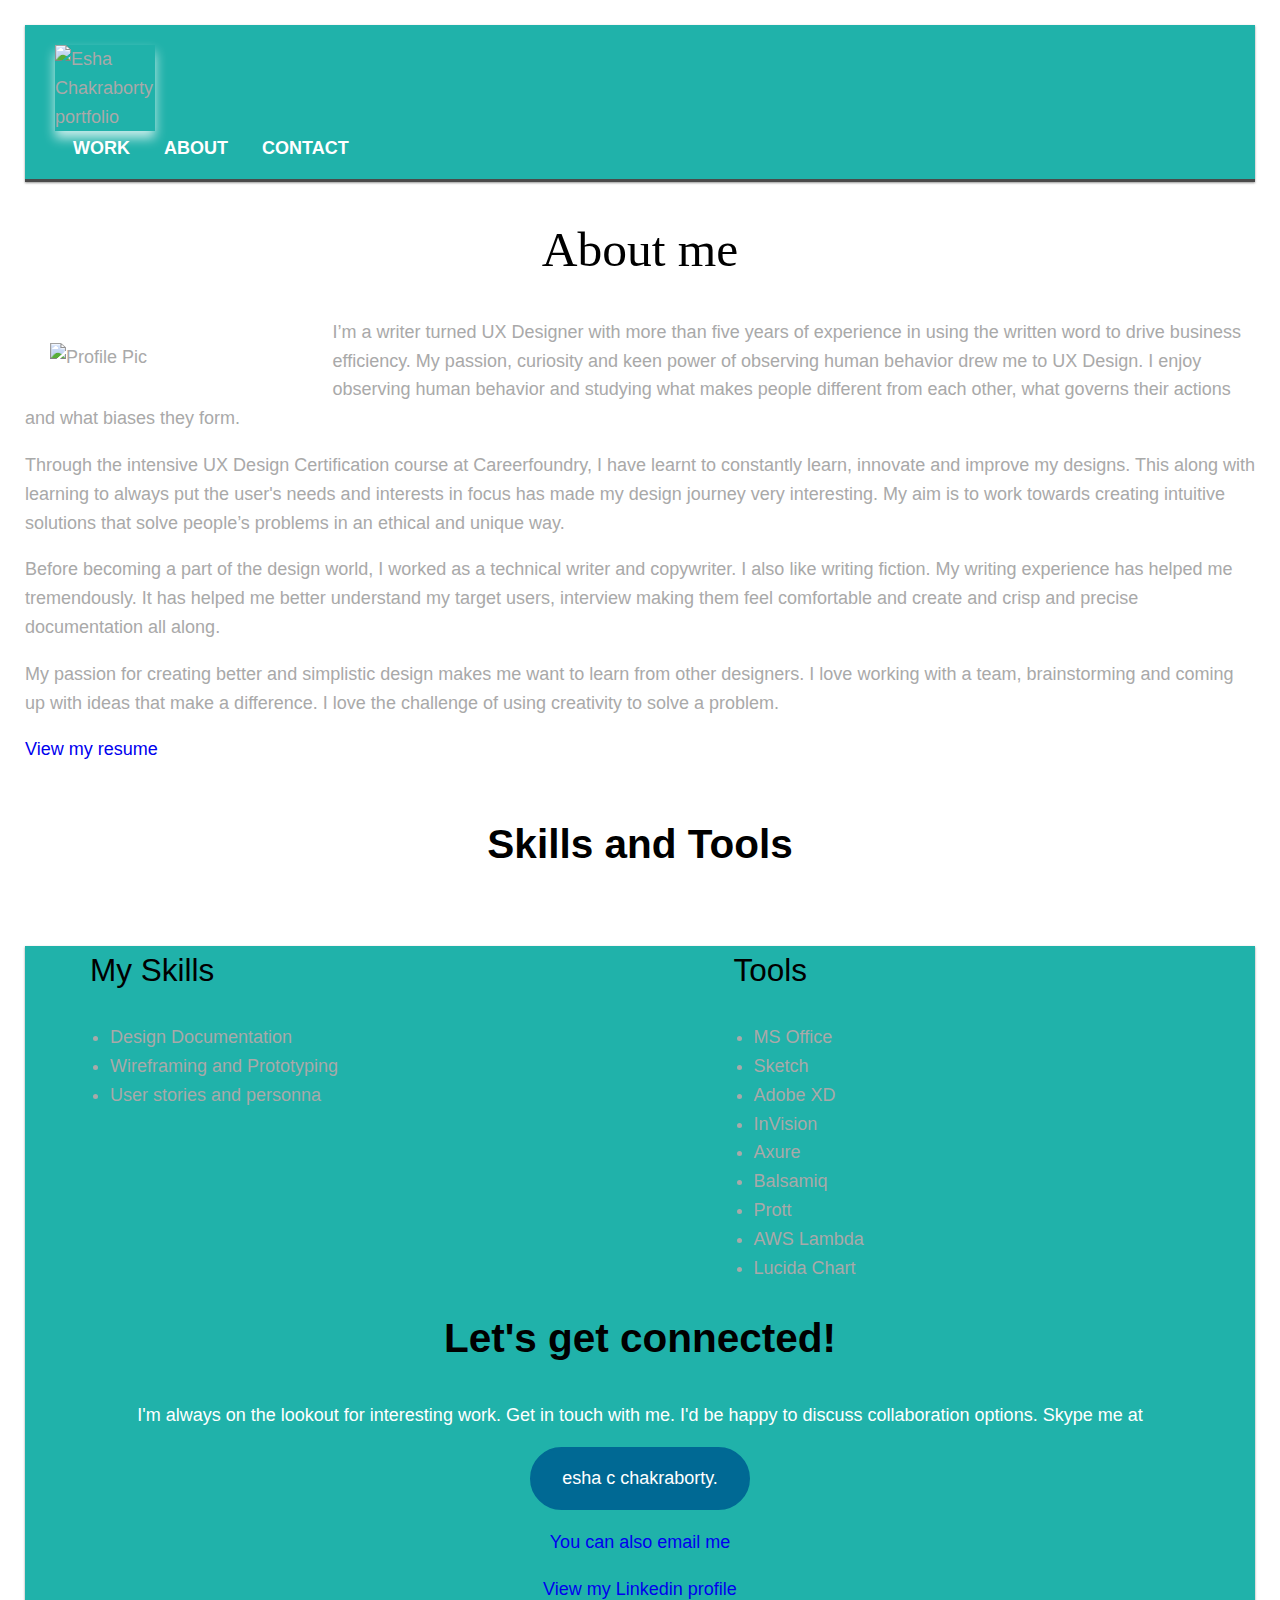
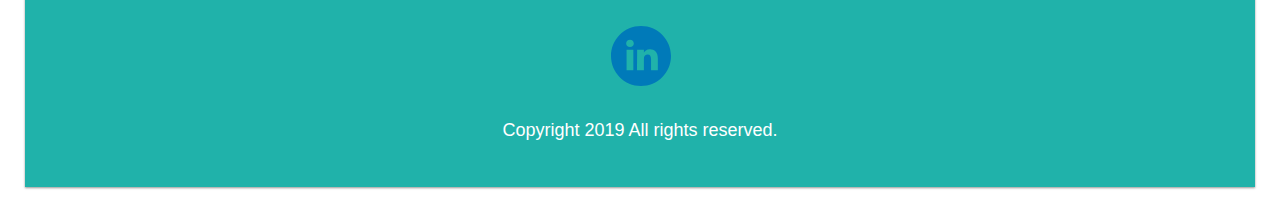
==== commit 6bc07240: "made spacing changes" ====
--- a/about.html
+++ b/about.html
@@ -126,12 +126,11 @@
 
   </main>
   <footer id="contact">
-    <div class="container">
-      <h2>
-        Let's get connected!
-      </h2>
-      <div class="row">
-      </div>
+    <h2>
+      Let's get connected!
+    </h2>
+    <div class="row">
+
     </div>
     <div>
       <p>
--- a/css/style.css
+++ b/css/style.css
@@ -96,7 +96,8 @@
   padding: 15px 30px;
   border-radius: 50px;
   text-decoration: none;
-  transition: 0.2s opacity;
+  transition-duration: 0.2s;
+  transition-property: opacity;
 }
 
 .button:hover{
@@ -119,6 +120,8 @@
   border-radius: 50px;color: #1751D9
   text-transform: uppercase;
   border: 2px solid #006994;
+  transition-duration: 0.2s;
+  transition-property: opacity;
 }
 
 .button-skype:hover {
@@ -150,6 +153,39 @@
 display: inline-block;
 padding: 25px}
 
+svg.animated {
+  max-width: 100%;
+  height:auto;
+}
+
+@keyframes color-change {
+  0% {fill: #edc655;}
+  50% {fill: #fcffad;}
+  100% {fill: #f76414;}
+}
+
+.sun {
+  animation: 4s color-change infinite alternate linear;
+}
+
+@keyframes cloud-move {
+  from {transform: translate(0,50px);}
+  to {transform: translate(200px,50px);}
+}
+
+.cloud-front {
+  animation: 30s cloud-move infinite alternate linear;
+}
+
+@keyframes cloud-move-reverse {
+  from {transform: translate(446px,48px);}
+  to {transform: translate(100px, 48px);}
+}
+
+.cloud-back {
+  animation: 34s cloud-move-reverse infinite alternate linear;
+}
+
 .problemstatement{
 max-width:150px;
 max-height:200px
@@ -207,14 +243,38 @@
   display: inline;
 }
 
+
 .row {
-  margin: 20px 0; /* 25px top and bottom, 0 left and right */
+  margin: 25px 0;
+}
+
+#work .row {
+  padding-bottom: 25px;
+  border-bottom: 1px solid #464159;
+}
+
+#work .row:last-child {
+  border-bottom: none;
 }
 
 #work .row { padding-bottom: 25px; border-bottom: 1px solid #4a4a4a; }
 
 #hero {
   text-align:center; /* Centers text */
+}
+
+
+
+#skillstools {
+  padding-bottom: 40px;
+}
+
+#resume {
+  padding: 20px 0;
+}
+
+#animation {
+  padding-top: 200px;
 }
 
 header {
@@ -270,8 +330,8 @@
   background-color: #20B2AA;
   color: #FFF;
   text-align: center;
-  padding: 25px 0;
-  margin: 25px auto 0 auto;
+  padding:25px 0;
+  margin:auto;
   width: 100%;
   -webkit-box-shadow: 0px 1px 2px 0px rgba(46, 48, 46, 0.5);
   -moz-box-shadow: 0px 1px 2px 0px rgba(46, 48, 46, 0.5);
@@ -306,3 +366,87 @@
 padding: 25px}
 
 body>h2{}
+
+  /* ==============================
+  Medium devices (640px and larger)
+  ================================= */
+  @media only screen and (min-width: 640px) {header {
+  text-align: unset;
+  padding: 20px 0 13px;
+    }
+
+    nav {
+      width: auto;
+      float: right
+      margin-top: 4px;
+    }
+
+    body{font-size: 18px}
+
+    #hero span {
+  display: block;
+}
+.col-md-6 {
+  width: 50%;
+}
+
+.col-md-5 {
+    width: 40%;
+  }
+
+  .col-md-7 {
+      width: 55%;
+    }
+
+[class*="col-"] {
+  float: left;
+  padding: 10px 15px;
+}
+  }
+  /* ==============================
+Large devices (1024px or larger)
+================================= */
+@media only screen and (min-width: 1024px) {
+  .col-lg-8 {
+    width: 66.66%;
+    padding: 0 80px 0 0;
+  }
+
+  .col-lg-7 {
+    width: 58.33%;
+    padding-top: 0;
+    padding-right: 30px;
+  }
+
+  .col-lg-6 {
+    width: 50%;
+    float: left;
+    padding-top: 0;
+  }
+
+  .col-lg-5 {
+    width: 41.66%;
+    float: left;
+    padding: 0 0 0 20px;
+  }
+
+  .col-lg-4 {
+    width: 33.33%;
+    padding: 0 80px 0 0;
+  }
+
+  .col-lg-skills {
+    padding: 0;
+    margin: 0;
+  }
+
+  .row-lg-skills {
+    width: 100%;
+    text-align: left;
+    padding: 0;
+    padding-bottom: 10px;
+  }
+
+  /* Heading styling */
+  #skillstools h3 {
+  padding-left: 20px}
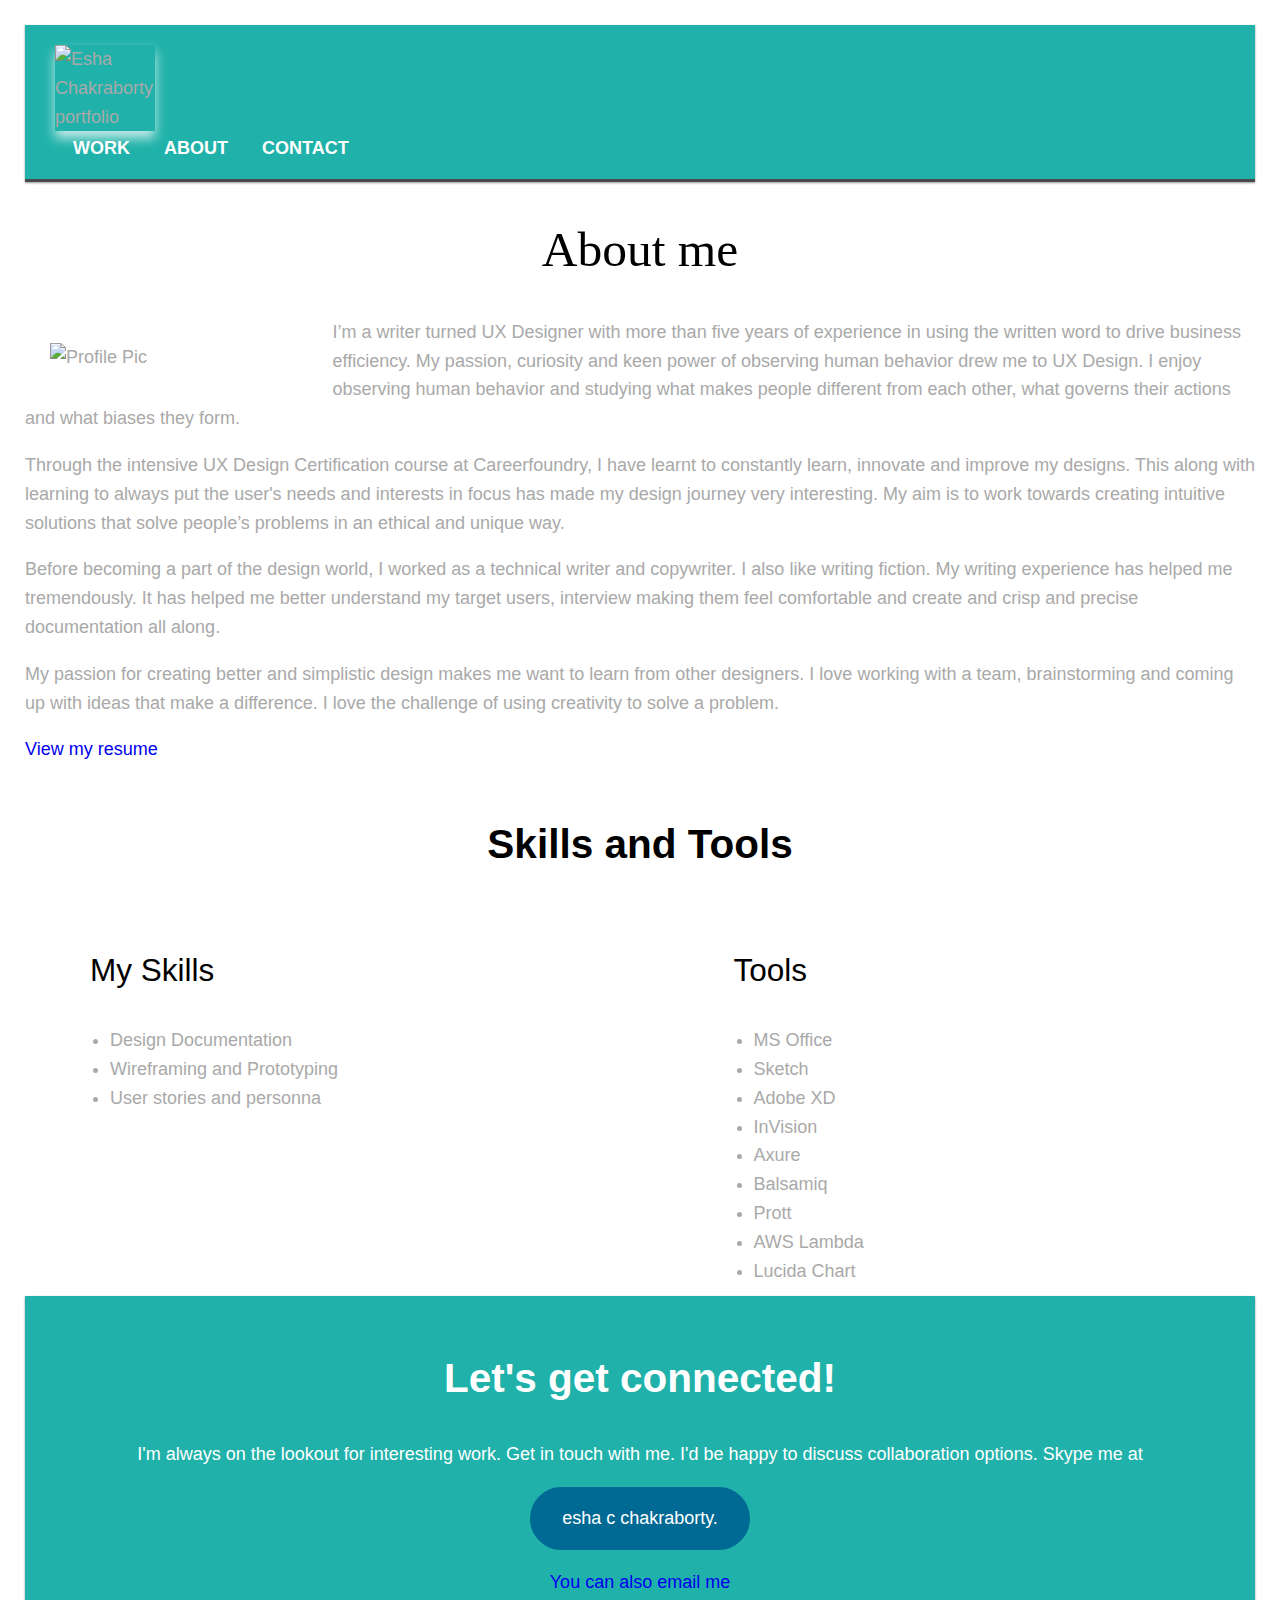
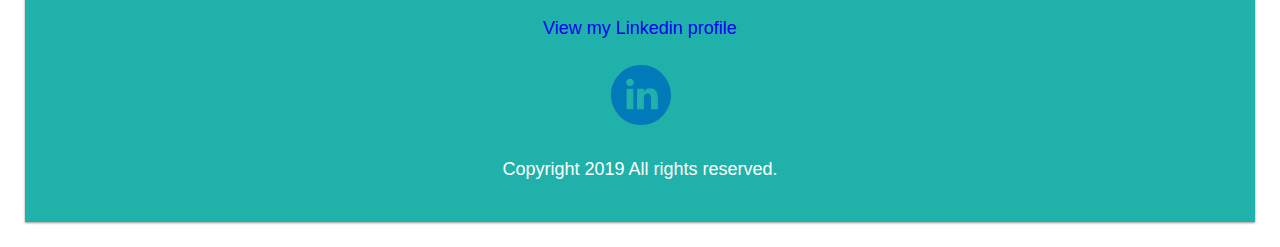
==== commit 8dd9972f: "Removed extra white space before footer" ====
--- a/about.html
+++ b/about.html
@@ -36,7 +36,7 @@
             <td>
               <nav>
                 <ul>
-                  <a href="contact">Contact</a>
+                  <a href="#aboutcontact">Contact</a>
                 </ul>
               </nav>
             </td>
@@ -125,12 +125,13 @@
       </div>
 
   </main>
-  <footer id="contact">
-    <h2>
-      Let's get connected!
-    </h2>
-    <div class="row">
-
+  <footer id="aboutcontact">
+    <div class="container">
+      <h2>
+        Let's get connected!
+      </h2>
+      <div class="row">
+      </div>
     </div>
     <div>
       <p>
--- a/css/style.css
+++ b/css/style.css
@@ -49,7 +49,8 @@
   font-size: 1.75em;
   font-weight: 400;
   text-align: left;
-  color:#000000
+  color:#000000;
+  border-bottom: 3px solid #d3d3d3;
 }
 
 h4 {
@@ -87,6 +88,7 @@
   color: #333;
   text-decoration: underline;
 }
+
 
 .button {
   display: inline-block;
@@ -215,6 +217,8 @@
 
 .Layer_1{align-items: center;}
 
+.askamompagecollage {max-width: 80%}
+
 header {
   background-color: #fff;
 margin:auto;
@@ -226,7 +230,7 @@
 
 
 .container {
-  padding: 0 15px;
+  padding: 10px 15px;
   max-width: 1200px;
   margin: 0 auto;
 }
@@ -326,16 +330,20 @@
   opacity: 0.8;
 }
 
+
 footer {
   background-color: #20B2AA;
   color: #FFF;
   text-align: center;
-  padding:25px 0;
-  margin:auto;
+  padding:20px 0;
   width: 100%;
   -webkit-box-shadow: 0px 1px 2px 0px rgba(46, 48, 46, 0.5);
   -moz-box-shadow: 0px 1px 2px 0px rgba(46, 48, 46, 0.5);
   box-shadow: 0px 1px 2px 0px rgba(46, 48, 46, 0.5);
+}
+#aboutcontact {  margin-block-start:350px;
+}
+#indexcontact {  margin-block-start:15px;
 }
 
 footer>.container>p>a {
@@ -447,6 +455,9 @@
     padding-bottom: 10px;
   }
 
+
+
   /* Heading styling */
   #skillstools h3 {
-  padding-left: 20px}
+  padding-left: 20px;
+border-bottom: 3px solid #ffffff}
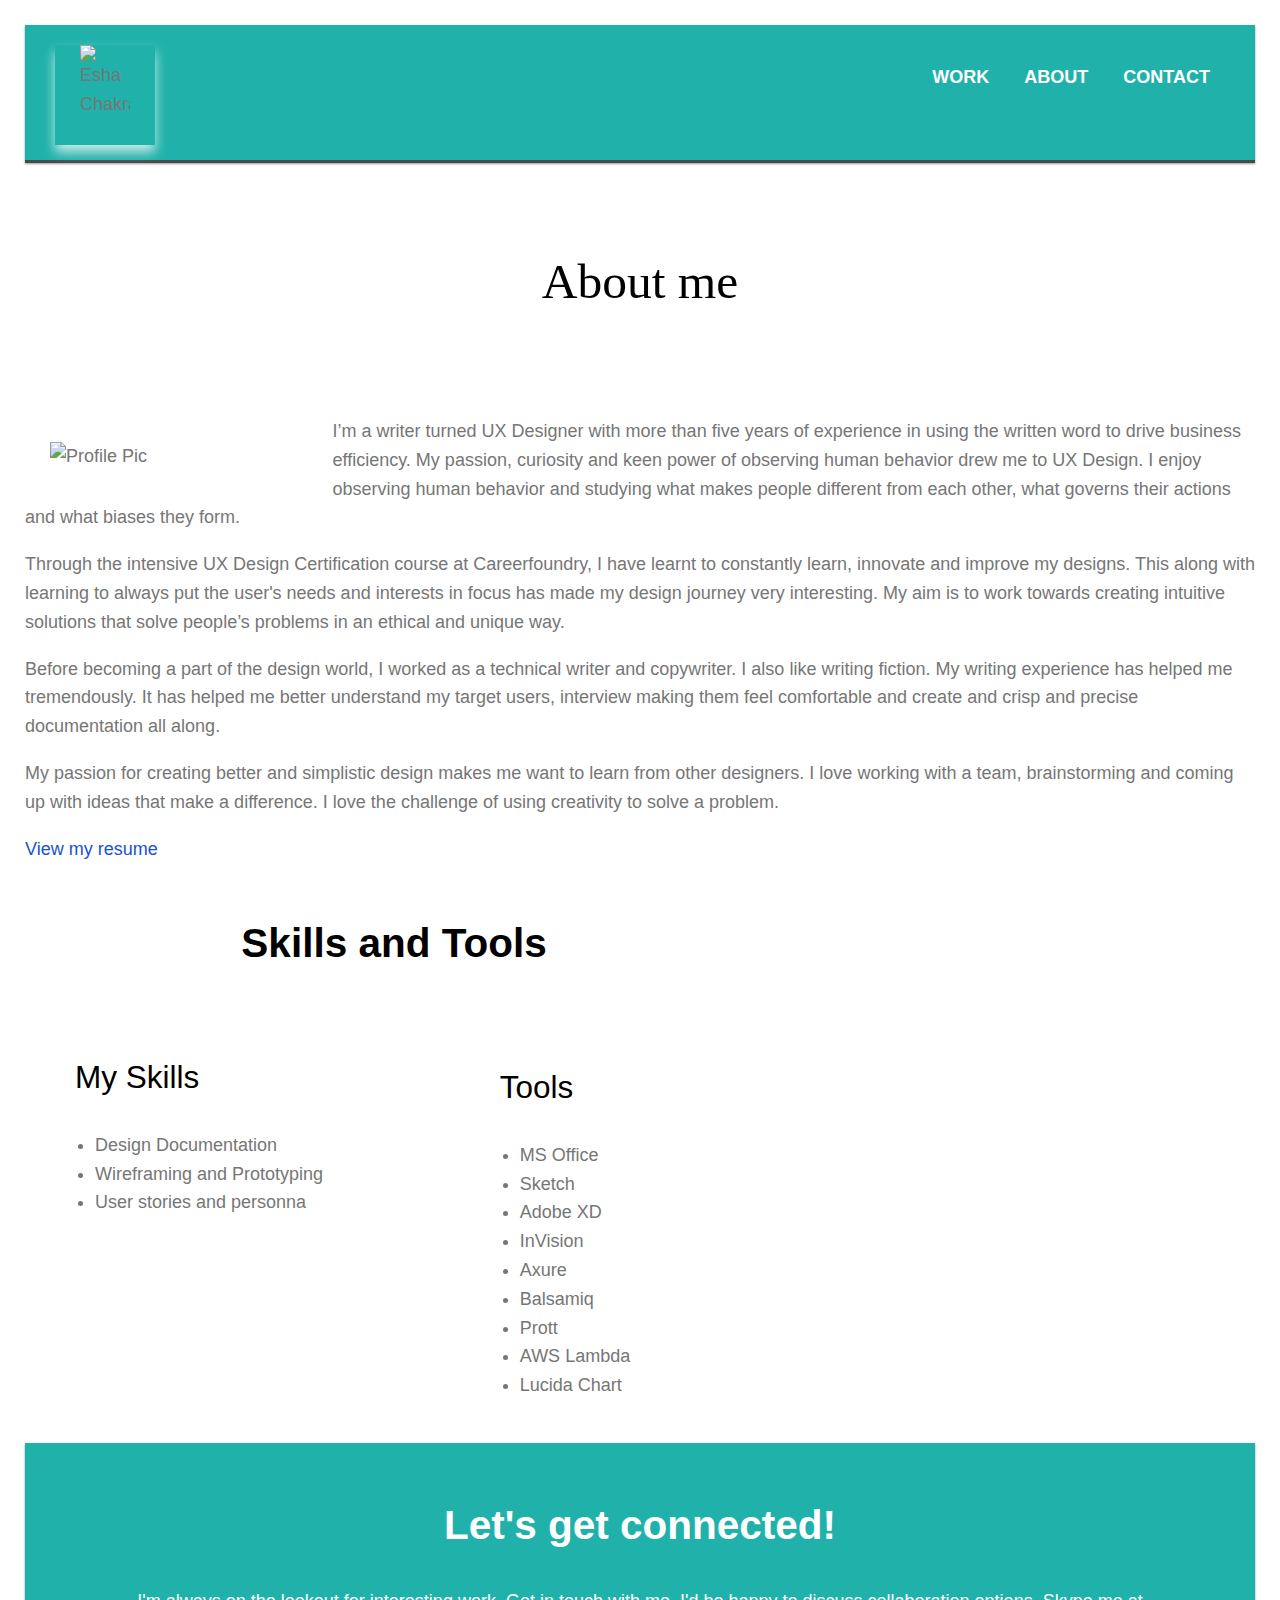
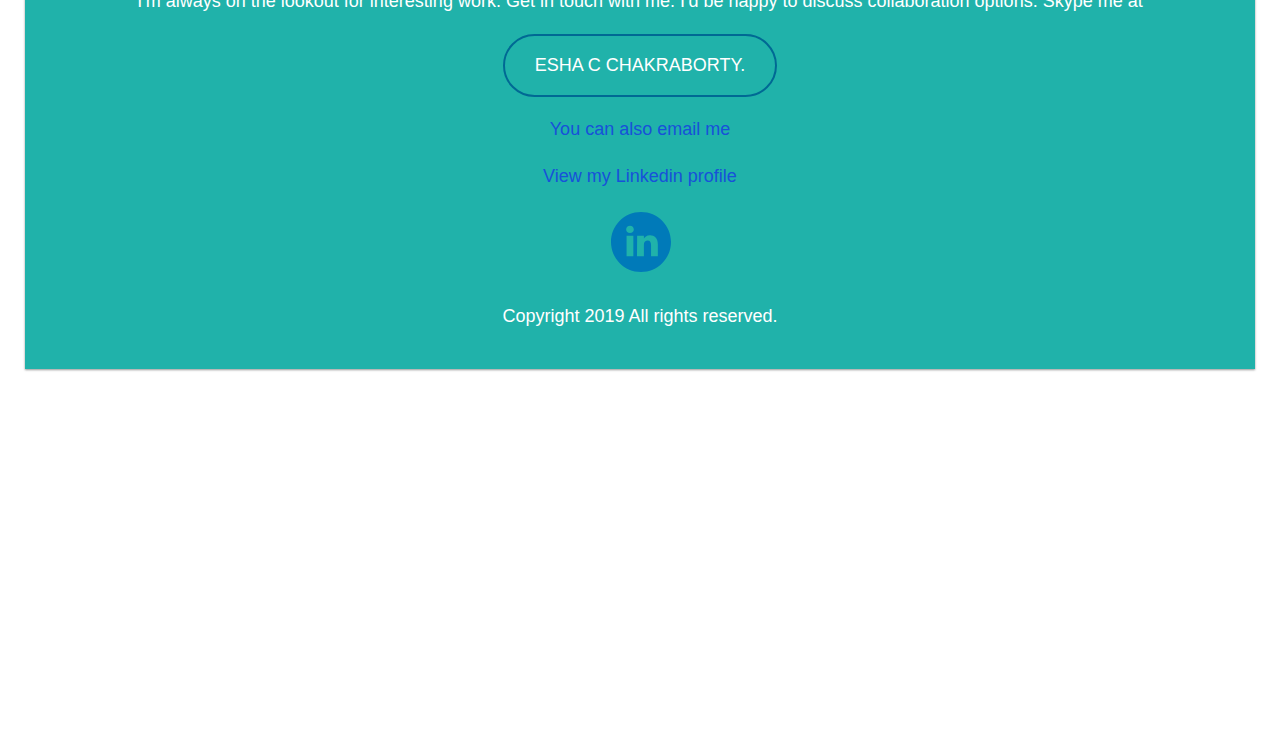
==== commit 529cfb9c: "made css formatting changes and cross browser compatibility" ====
--- a/about.html
+++ b/about.html
@@ -3,6 +3,8 @@
 
 <head>
   <meta charset="utf-8">
+  <link rel="stylesheet" href="https://use.fontawesome.com/releases/v5.8.2/css/all.css" integrity="sha384-oS3vJWv+0UjzBfQzYUhtDYW+Pj2yciDJxpsK1OYPAYjqT085Qq/1cq5FLXAZQ7Ay" crossorigin="anonymous">
+
   <title> ABOUT ESHA CHAKRABORTY
   </title>
   <link rel="stylesheet" type="text/css" href="css/normalize.css">
@@ -12,36 +14,20 @@
 </head>
 
 <body>
-  <main>
-    <header>
-      <div class="container">
+
+  <header>
+    <div class="container">
+      <div class="navtoggle" id="myNavtoggle">
         <img class="logo" src="img/nav/logo.png" alt="Esha Chakraborty portfolio">
-        <table>
-          <tr>
-            <td>
-              <nav>
-                <ul>
-                  <a href="index.html">Work</a>
-                </ul>
-              </nav>
+        <nav>
+          <ul>
+            <li><a href="index.html">Work</a></li>
+            <li><a href="about.html">About</a></li>
+            <li><a href="#aboutcontact" onclick="menuToggle()">Contact</a></li>
+            <li><a href="javascript:void(0);" class="icon" onclick="menuToggle()"><i class="fas fa-bars"></i></a></li>
+          </ul>
+        </nav>
 
-            </td>
-            <td>
-              <nav>
-                <ul>
-                  <a href="about.html">About</a>
-                </ul>
-              </nav>
-            </td>
-            <td>
-              <nav>
-                <ul>
-                  <a href="#aboutcontact">Contact</a>
-                </ul>
-              </nav>
-            </td>
-          </tr>
-        </table>
 
         <!--
         <nav>
@@ -53,7 +39,10 @@
         </nav>
       -->
       </div>
-    </header>
+    </div>
+  </header>
+
+  <main>
     <div id="hero">
       <div>
         <h1>
@@ -86,43 +75,43 @@
         <a href="files/eshachakraborty.uxdesigner.pdf" target=_blank>View my resume
         </a>
       </p>
+    </div>
+    <div id="skillstools" class="column col-lg-6">
+      <h2>
+        Skills and Tools
+      </h2>
+      <div class="column col-md-6 col-lg-6">
+        <h3>
+          My Skills
+        </h3>
+        <ul>
+          <li>Design Documentation</li>
+          <li>Wireframing and Prototyping</li>
+          <li>User stories and personna</li>
+        </ul>
+      </div>
 
-      <div style="clear:both"></div>
-      <div id="skillstools" class="container" class="column col-lg-6">
-        <h2>
-          Skills and Tools
-        </h2>
-        <div class="column col-md-7">
+      <div class="column col-md-5">
+        <h3>
+          Tools
+        </h3>
 
-          <h3>
-            My Skills
-          </h3>
-          <ul>
-            <li>Design Documentation</li>
-            <li>Wireframing and Prototyping</li>
-            <li>User stories and personna</li>
-          </ul>
-        </div>
+        <ul>
+          <li>MS Office</li>
+          <li> Sketch </li>
+          <li>Adobe XD</li>
+          <li>InVision</li>
+          <li>Axure</li>
+          <li>Balsamiq</li>
+          <li>Prott</li>
+          <li>AWS Lambda</li>
+          <li> Lucida Chart</li>
+        </ul>
 
-        <div class="column col-md-5">
-          <h3>
-            Tools
-          </h3>
-          <ul>
-            <li>MS Office</li>
-            <li> Sketch </li>
-            <li>Adobe XD</li>
-            <li>InVision</li>
-            <li>Axure</li>
-            <li>Balsamiq</li>
-            <li>Prott</li>
-            <li>AWS Lambda</li>
-            <li> Lucida Chart</li>
-          </ul>
-        </div>
-        <div>
-        </div>
       </div>
+      <div>
+      </div>
+    </div>
 
   </main>
   <footer id="aboutcontact">
@@ -136,14 +125,16 @@
     <div>
       <p>
         I'm always on the lookout for interesting work. Get in touch with me. I'd be happy to discuss collaboration options. Skype me at
-        <p>
+        <div>
           <a href="skype:eshacchakraborty" class="button-skype"> esha c chakraborty.</a>
-        </p>
-      </p>
+        </div>
+
     </div>
     <div>
-      <a href="mailto:esha.c.chakraborty@gmail.com">You can also email me
-      </a>
+      <p>
+        <a href="mailto:esha.c.chakraborty@gmail.com">You can also email me
+        </a>
+      </p>
     </div>
     <div>
       <div>
@@ -167,6 +158,9 @@
       <span>All rights reserved.</span>
     </p>
   </footer>
+  <script src="https://code.jquery.com/jquery-3.3.1.min.js" integrity="sha256-FgpCb/KJQlLNfOu91ta32o/NMZxltwRo8QtmkMRdAu8=" crossorigin="anonymous"></script>
+  <script src="js/script.js">
+  </script>
 </body>
 
 </html>--- a/css/style.css
+++ b/css/style.css
@@ -7,93 +7,101 @@
 * {
   box-sizing: border-box;
 }
+
 /*
 Fonts and headings
 */
 
-body {background-color: white;
+body {
+  background-color: #fff;
   font-family: 'Montserrat', sans-serif;
-font-size: 16px;
+  font-size: 16px;
   font-weight: 300;
   line-height: 1.6;
-  color:#A9A9A9;
+  color: #767676;
   text-align: left;
-  padding: 25px
-}
+  padding: 25px;
+}
+
 .bold {
   font-weight: 700;
 }
+
 h1,
 h2,
 h3,
 h4 {
   line-height: 1.4;
-  }
-
-  h1 {
-    font-family: 'Lora', serif;
+}
+
+h1 {
+  font-family: 'Lora', serif;
   font-size: 2.75em;
   font-weight: 500;
   text-align: center;
-  color:#000000
+  color: #000;
 }
 
 h2 {
   font-size: 2.25em;
   font-weight: 700;
   text-align: center;
-  color:#000000
+  color: #000;
 }
 
 h3 {
   font-size: 1.75em;
   font-weight: 400;
   text-align: left;
-  color:#000000;
+  color: #000;
   border-bottom: 3px solid #d3d3d3;
+  margin-top: 50px;
 }
 
 h4 {
   font-size: 1.35em;
   font-weight: 400;
   text-align: left;
-  color:#000000
-}
-
-footer {color:#fff}
+  color: #000;
+}
+
+#skillstools h3 {
+  padding-left: 20px;
+  border-bottom: 3px;
+  color: #000;
+}
+
+footer { color: #fff; }
+
 /*
 buttons and links
 */
 a {
-  background-color: inherit;
-  color: ##1751d9;
+  color: #1751d9;
   text-decoration: none;
 }
 
 a:visited {
-  background-color: inherit;
-  color: #4E2C3C;
+  color: #4e2c3c;
   text-decoration: none;
 }
 
 a:hover,
 a:focus {
-  background-color: inherit;
-  color: ##1751d9;
+  color: #1751d9;
   text-decoration: underline;
 }
 
 a:active {
-  background-color: inherit;
   color: #333;
   text-decoration: underline;
 }
 
-
 .button {
   display: inline-block;
+  margin: 0 auto;
   background-color: #006994;
-  color: #fff	 !important;
+  color: #fff !important;
   font-weight: 400;
   padding: 15px 30px;
   border-radius: 50px;
@@ -102,24 +110,24 @@
   transition-property: opacity;
 }
 
-.button:hover{
+.button:hover {
   color: inherit;
   background-color: #006994;
   opacity: 0.5;
-  text-decoration: underline;
-}
+  text-decoration: none;
+}
+
 .button:active {
   background-color: #006994;
-  color: #FFF;
+  color: #fff;
   opacity: 0.8;
 }
 
 .button-skype {
   display: inline-block;
-  background-color: #006994;
   color: #fff !important;
   padding: 15px 30px;
-  border-radius: 50px;color: #1751D9
+  border-radius: 50px;
   text-transform: uppercase;
   border: 2px solid #006994;
   transition-duration: 0.2s;
@@ -136,34 +144,49 @@
   background-color: #006994;
   color: #0000;
 }
+
 /*
 layout styling-general
 */
-img {width: 100%}
-.logo{max-height: 100px;
+img {
+  width: 100%;
+}
+
+.logo {
+  max-height: 100px;
   max-width: 100px;
-padding-left:25px;
-padding-right: 25px;
-padding-bottom: 25px;
--webkit-box-shadow: 0px 7px 11px 0px rgba(255, 255, 255, 0.75);
--moz-box-shadow:    0px 7px 11px 0px rgba(255, 255, 255, 0.75);
-box-shadow:         0px 7px 11px 0px rgba(255, 255, 255, 0.75);}
-
-.profilepic{
-width: 25%;
-float: left;
-display: inline-block;
-padding: 25px}
+  padding-left: 25px;
+  padding-right: 25px;
+  padding-bottom: 25px;
+  -webkit-box-shadow: 0 7px 11px 0 rgba(255, 255, 255, 0.75);
+  -moz-box-shadow: 0 7px 11px 0 rgba(255, 255, 255, 0.75);
+  box-shadow: 0 7px 11px 0 rgba(255, 255, 255, 0.75);
+}
+
+.profilepic {
+  width: 25%;
+  float: left;
+  display: inline-block;
+  padding: 25px;
+}
 
 svg.animated {
   max-width: 100%;
-  height:auto;
+  height: auto;
 }
 
 @keyframes color-change {
-  0% {fill: #edc655;}
-  50% {fill: #fcffad;}
-  100% {fill: #f76414;}
+  0% {
+    color: #edc655;
+  }
+
+  50% {
+    color: #fcffad;
+  }
+
+  100% {
+    color: #f76414;
+  }
 }
 
 .sun {
@@ -171,8 +194,8 @@
 }
 
 @keyframes cloud-move {
-  from {transform: translate(0,50px);}
-  to {transform: translate(200px,50px);}
+  from { transform: translate(0, 50px); }
+  to { transform: translate(200px, 50px); }
 }
 
 .cloud-front {
@@ -180,54 +203,65 @@
 }
 
 @keyframes cloud-move-reverse {
-  from {transform: translate(446px,48px);}
-  to {transform: translate(100px, 48px);}
+  from { transform: translate(446px, 48px); }
+  to { transform: translate(100px, 48px); }
 }
 
 .cloud-back {
   animation: 34s cloud-move-reverse infinite alternate linear;
 }
 
-.problemstatement{
-max-width:150px;
-max-height:200px
-}
-
-.userresearch{max-width:400px;
-max-height: 300px;
-}
-
-.raziayoungmom{max-width:800px;
-max-height:800px;
-}
-
-.linaworkingmom{max-width:800px;
-max-height:800px;
-}
-
-.raziauserjourney{max-width: 900px;
-max-height:900px;
-}
-
-.linauserjourney{max-width:900px;
-max-height:900px}
-
-.sitemap{max-width:900px;
-max-height:900px}
-
-.Layer_1{align-items: center;}
-
-.askamompagecollage {max-width: 80%}
+.problemstatement {
+  max-width: 150px;
+  max-height: 200px;
+}
+
+.userresearch {
+  max-width: 400px;
+  max-height: 300px;
+}
+
+.raziayoungmom {
+  max-width: 800px;
+  max-height: 800px;
+}
+
+.linaworkingmom {
+  max-width: 800px;
+  max-height: 800px;
+}
+
+.raziauserjourney {
+  max-width: 900px;
+  max-height: 900px;
+}
+
+.linauserjourney {
+  max-width: 900px;
+  max-height: 900px;
+}
+
+.sitemap {
+  max-width: 900px;
+  max-height: 900px;
+}
+
+.Layer_1 {
+  align-items: center;
+}
+
+.askamompagecollage {
+  max-width: 80%;
+}
 
 header {
   background-color: #fff;
-margin:auto;
-padding:10px 5px;
-border-bottom: 3px solid #4a4a4a;
+  margin: auto;
+  padding: 10px 5px;
+  border-bottom: 3px solid #4a4a4a;
 }
 
 /* Layout styling */
-
 
 .container {
   padding: 10px 15px;
@@ -236,18 +270,17 @@
 }
 
 .container-filled {
-  background: #20B2AA;
+  background: #20b2aa;
   padding: 20px;
 }
 
-header>.container>img {
+header > .container > img {
   margin: 0;
   padding: 0;
   border: 0;
   display: inline;
 }
 
-
 .row {
   margin: 25px 0;
 }
@@ -261,13 +294,28 @@
   border-bottom: none;
 }
 
-#work .row { padding-bottom: 25px; border-bottom: 1px solid #4a4a4a; }
+#work .row {
+  padding-bottom: 25px;
+  border-bottom: 1px;
+  color: #4a4a4a;
+}
 
 #hero {
-  text-align:center; /* Centers text */
-}
-
-
+  padding: 50px 0;
+  display: inline-block;
+  width: 100%;
+  text-align: center;
+}
+
+/* Centers text */
+
+#aboutcontact {
+  margin: 350px;
+}
+
+#askamombutton {
+  align-items: center;
+}
 
 #skillstools {
   padding-bottom: 40px;
@@ -282,16 +330,16 @@
 }
 
 header {
-  background-color: #20B2AA;
+  background-color: #20b2aa;
   padding: 10px 0;
   margin: auto;
   width: 100%;
-  -webkit-box-shadow: 0px 1px 2px 0px rgba(46, 48, 46, 0.5);
-  -moz-box-shadow: 0px 1px 2px 0px rgba(46, 48, 46, 0.5);
-  box-shadow: 0px 1px 2px 0px rgba(46, 48, 46, 0.5);
-}
-
-header>a {
+  -webkit-box-shadow: 0 1px 2px 0 rgba(46, 48, 46, 0.5);
+  -moz-box-shadow: 0 1px 2px 0 rgba(46, 48, 46, 0.5);
+  box-shadow: 0 1px 2px 0 rgba(46, 48, 46, 0.5);
+}
+
+header > a {
   line-height: 0 !important;
 }
 
@@ -302,8 +350,13 @@
 }
 
 .container-filled {
-  background: #F4F4F4;
+  background: #f4f4f4;
   padding: 20px;
+}
+
+nav {
+  width: auto;
+  float: right;
 }
 
 nav > ul {
@@ -312,106 +365,183 @@
   margin: 0;
 }
 
-nav > ul > a {
+nav > ul > li > a {
   padding: 0 15px;
-  display: inline-block;
   text-transform: uppercase;
   font-weight: 600;
-  color: #FFF !important;
-}
-
-nav > ul > a:hover {
+  color: #fff;
+}
+
+nav > ul > li > a:visited {
+  color: #000;
+}
+
+nav > ul > li > a:hover {
   opacity: 0.8;
   text-decoration: underline;
   transition: 0.2s;
 }
 
-nav > ul > a:active {
+nav > ul > li > a:active {
   opacity: 0.8;
 }
 
+.navtoggle li:not(:last-child) {
+  display: none;
+}
+
+.navtoggle,
+.navtoggle.responsive {
+  position: relative;
+}
+
+.navtoggle li .icon {
+  position: absolute;
+  right: 0;
+  top: 2px;
+  font-size: 20px;
+  padding-right: 0;
+}
+
+.navtoggle.responsive nav {
+  padding: 24px 0 0;
+}
+
+.navtoggle.responsive li {
+  display: block;
+  background-color: #148e797d;
+  padding: 10px 0;
+  border-top: 1px solid rgba(255, 127, 80, 0.5);
+}
+
+.navtoggle.responsive li:last-child {
+  padding: 0 0 10px;
+}
 
 footer {
-  background-color: #20B2AA;
-  color: #FFF;
+  background-color: #20b2aa;
+  color: #fff;
   text-align: center;
-  padding:20px 0;
+  padding: 20px 0;
   width: 100%;
-  -webkit-box-shadow: 0px 1px 2px 0px rgba(46, 48, 46, 0.5);
-  -moz-box-shadow: 0px 1px 2px 0px rgba(46, 48, 46, 0.5);
-  box-shadow: 0px 1px 2px 0px rgba(46, 48, 46, 0.5);
-}
-#aboutcontact {  margin-block-start:350px;
-}
-#indexcontact {  margin-block-start:15px;
-}
-
-footer>.container>p>a {
-  color: #FFFFFF !important;
+  -webkit-box-shadow: 0 1px 2px 0 rgba(46, 48, 46, 0.5);
+  -moz-box-shadow: 0 1px 2px 0 rgba(46, 48, 46, 0.5);
+  box-shadow: 0 1px 2px 0 rgba(46, 48, 46, 0.5);
+}
+
+#aboutcontact {
+  margin-top: 580px;
+  margin-left: auto;
+}
+
+#indexcontact {
+  margin-top: 450px;
+  margin-left: auto;
+}
+
+#aboutcontact h2 {
+  color: #fff;
+}
+
+#askamomcontact {
+  margin-top: 80px;
+  margin-left: auto;
+}
+
+footer > .container > p > a {
+  color: #fff;
   font-weight: 700;
 }
 
-footer>.container>p>a:hover {
+footer > .container > p > a:hover {
   opacity: 0.8;
   text-decoration: underline;
   transition: 0.2s;
 }
 
-footer>.container>p>a:active {
+footer > .container > p > a:active {
   opacity: 0.8;
 }
 
-footer>.container>h2 {
-  color:#fff
+footer > .container > h2 {
+  color: #fff;
 }
 
 /*
 About Me- about.html
 */
-body>p {width: 75%;
-float: right;
-display: inline-block;
-padding: 25px}
-
-body>h2{}
-
-  /* ==============================
+body > p {
+  width: 75%;
+  float: right;
+  display: inline-block;
+  padding: 25px;
+}
+
+/* ==============================
   Medium devices (640px and larger)
   ================================= */
-  @media only screen and (min-width: 640px) {header {
-  text-align: unset;
-  padding: 20px 0 13px;
-    }
-
-    nav {
-      width: auto;
-      float: right
-      margin-top: 4px;
-    }
-
-    body{font-size: 18px}
-
-    #hero span {
-  display: block;
-}
-.col-md-6 {
-  width: 50%;
-}
-
-.col-md-5 {
+@media only screen and (min-width: 640px) {
+  header {
+    text-align: unset;
+    padding: 20px 0 13px;
+  }
+
+  nav {
+    width: auto;
+    float: right;
+  }
+
+  nav > ul {
+    margin: 1em 0;
+  }
+
+  nav > ul > li { display: inline-block; }
+
+  .navtoggle li:not(:last-child) {
+    display: inline-block;
+  }
+
+  .navtoggle li:last-child {
+    display: none;
+  }
+
+  .navtoggle.responsive nav {
+    padding: 0;
+  }
+
+  .navtoggle.responsive li {
+    padding: 10px;
+    border-top: none;
+  }
+
+  body {
+    font-size: 18px;
+  }
+
+  #hero span {
+    display: block;
+    position: static;
+  }
+
+  .col-md-6 {
+    width: 50%;
+  }
+
+  .col-md-5 {
     width: 40%;
   }
 
   .col-md-7 {
-      width: 55%;
-    }
-
-[class*="col-"] {
-  float: left;
-  padding: 10px 15px;
-}
-  }
-  /* ==============================
+    width: 55%;
+  }
+
+  [class*="col-"] {
+    float: left;
+    padding: 10px 15px;
+  }
+}
+
+/* ==============================
 Large devices (1024px or larger)
 ================================= */
 @media only screen and (min-width: 1024px) {
@@ -427,7 +557,7 @@
   }
 
   .col-lg-6 {
-    width: 50%;
+    width: 60%;
     float: left;
     padding-top: 0;
   }
@@ -454,10 +584,4 @@
     padding: 0;
     padding-bottom: 10px;
   }
-
-
-
-  /* Heading styling */
-  #skillstools h3 {
-  padding-left: 20px;
-border-bottom: 3px solid #ffffff}
+}
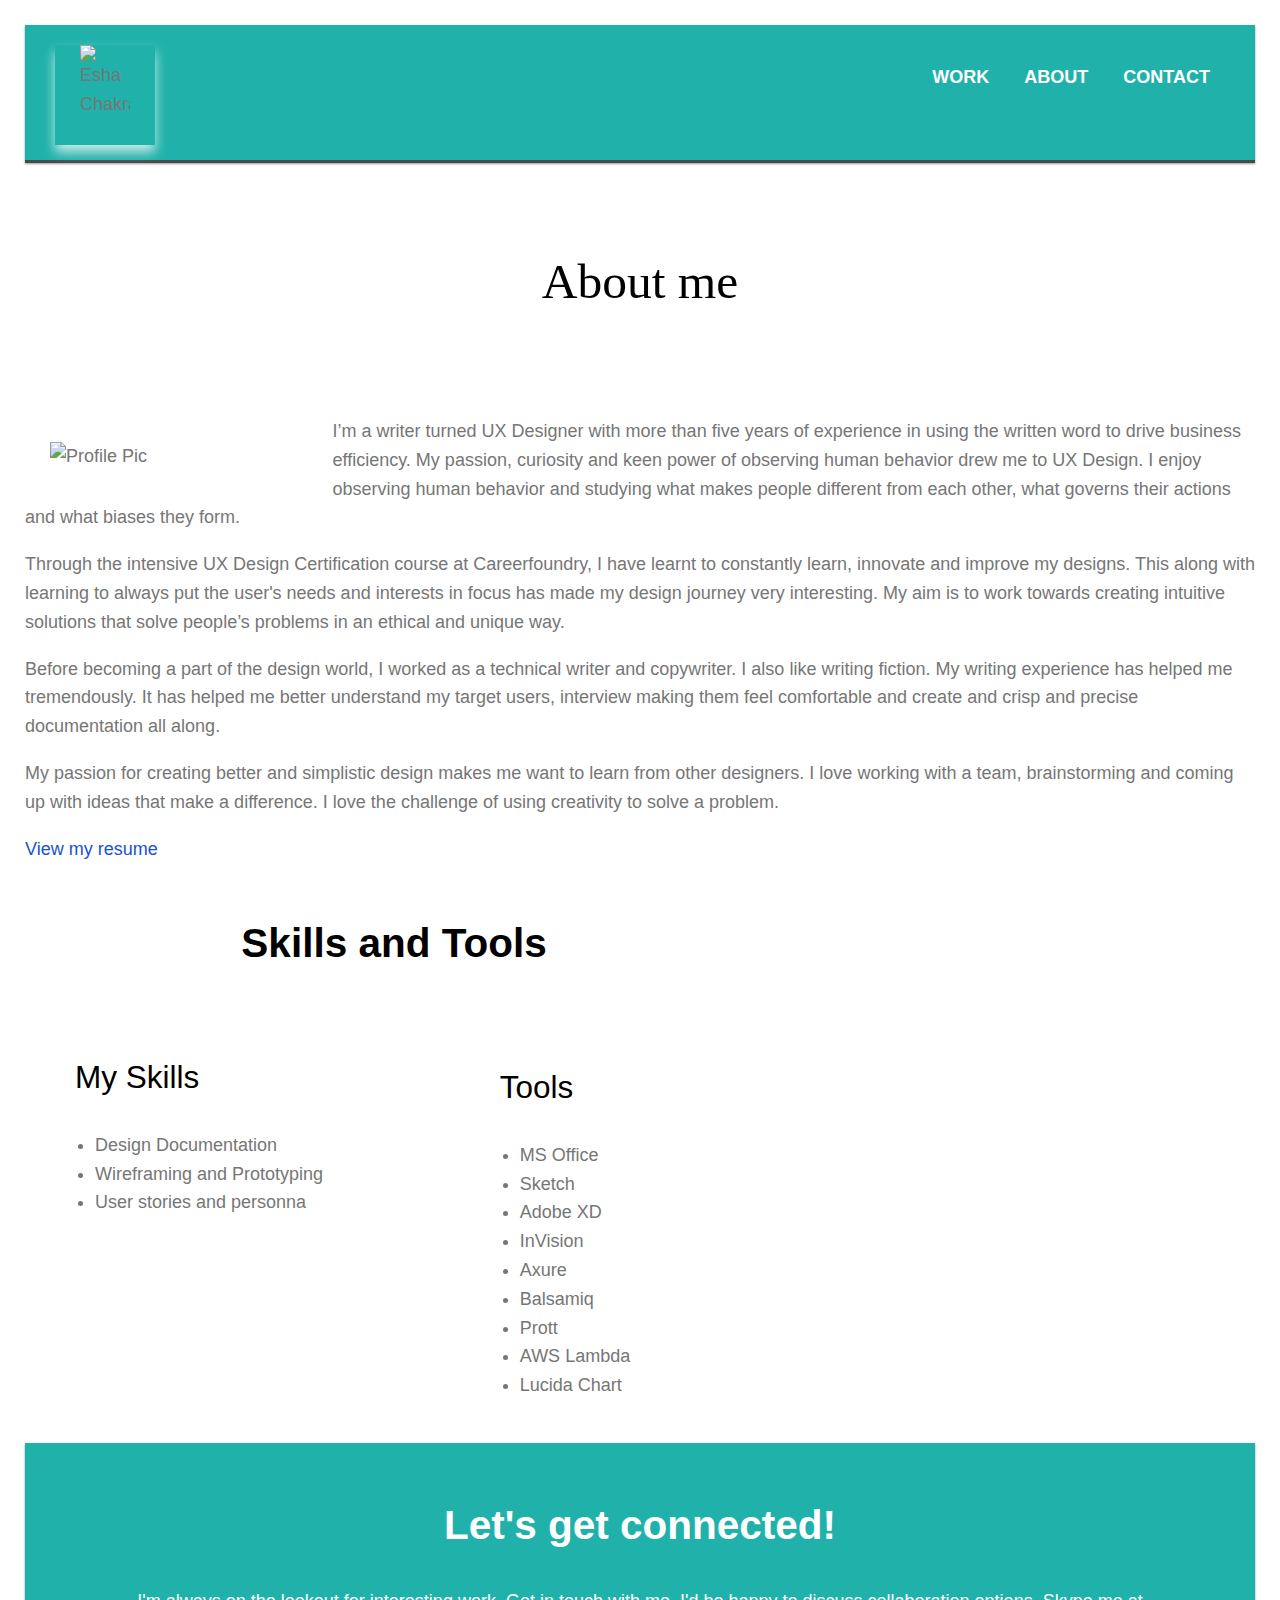
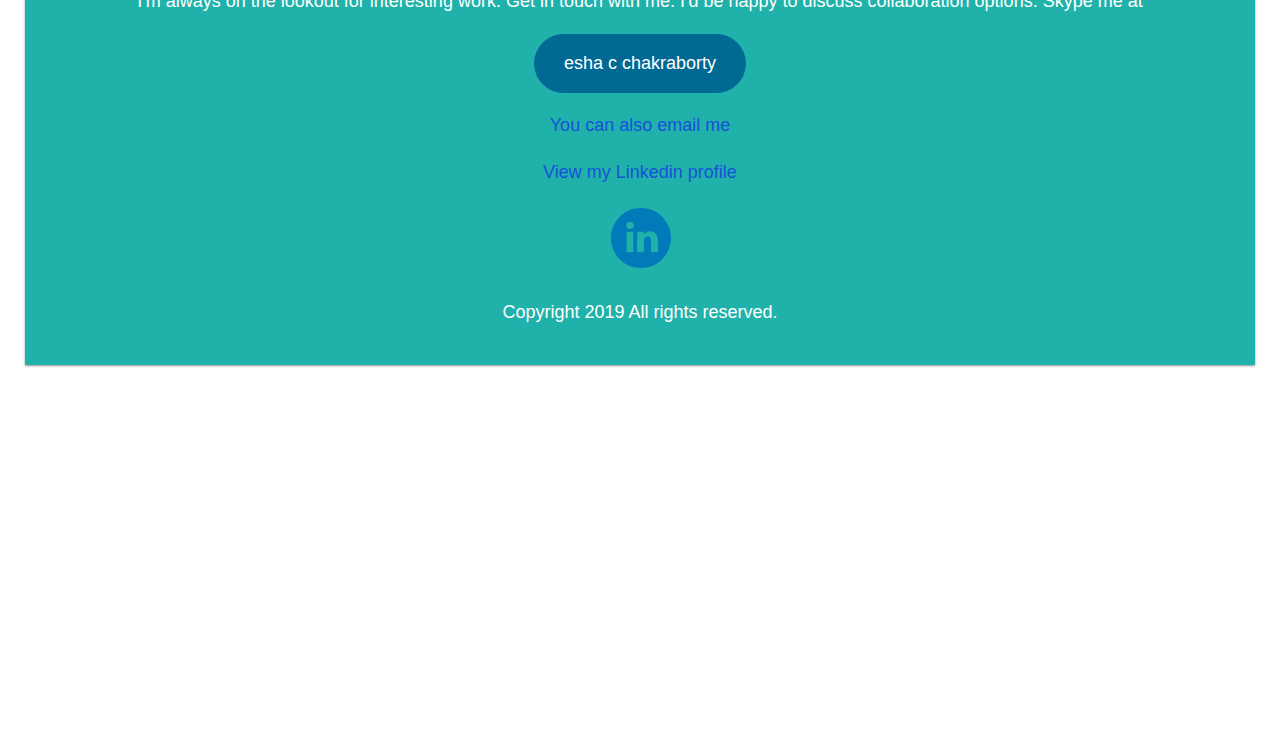
==== commit 5c21dada: "Removed the extra full stop in the skype button" ====
--- a/about.html
+++ b/about.html
@@ -126,7 +126,7 @@
       <p>
         I'm always on the lookout for interesting work. Get in touch with me. I'd be happy to discuss collaboration options. Skype me at
         <div>
-          <a href="skype:eshacchakraborty" class="button-skype"> esha c chakraborty.</a>
+          <a href="skype:eshacchakraborty" class="button-skype"> esha c chakraborty</a>
         </div>
 
     </div>
--- a/css/style.css
+++ b/css/style.css
@@ -82,7 +82,7 @@
 }
 
 a:visited {
-  color: #4e2c3c;
+  color: #551a8b;
   text-decoration: none;
 }
 
@@ -128,8 +128,8 @@
   color: #fff !important;
   padding: 15px 30px;
   border-radius: 50px;
-  text-transform: uppercase;
-  border: 2px solid #006994;
+  border: 2px;
+  background-color: #006994;
   transition-duration: 0.2s;
   transition-property: opacity;
 }
@@ -373,7 +373,7 @@
 }
 
 nav > ul > li > a:visited {
-  color: #000;
+  color: #551a8b;
 }
 
 nav > ul > li > a:hover {
